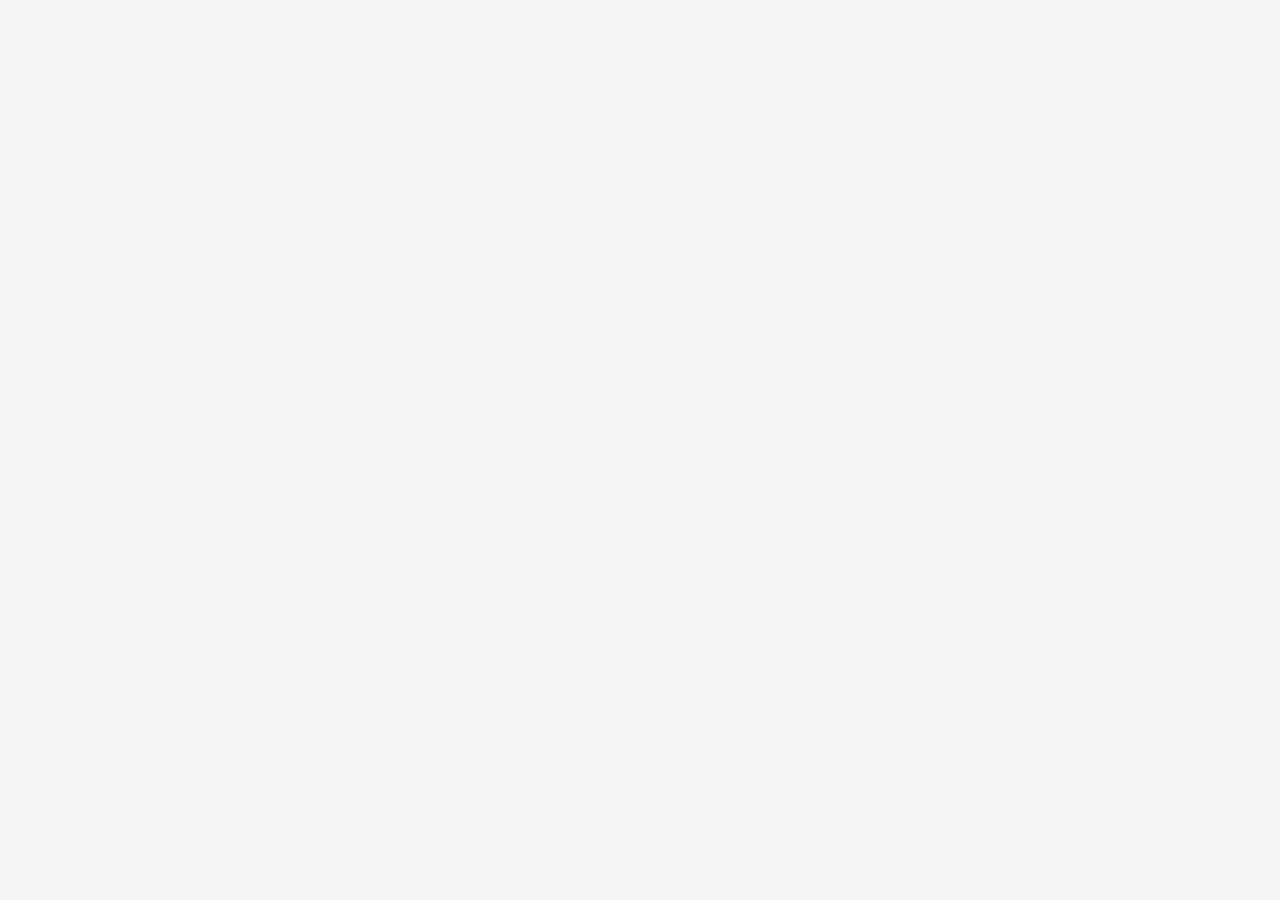
==== index.html @ f586c19b "start main" ====
<!DOCTYPE html>
<html lang="en" data>
  <head>
    <meta charset="UTF-8" />
    <meta name="viewport" content="width=device-width, initial-scale=1.0" />

    <!--
         primary meta tags
        -->
    <title>Cook.io - Cooking made easy.</title>
    <meta name="title" content="Cook.io - Cooking made easy." />
    <meta
      name="description"
      content="This is a recipe application made by Zhale-Elmi"
    />
    <!--
        favicon
    -->
    <link rel="shortcut icon" href="./favicon.svg" type="image/svg+xml" />

    <!--
        theme js
    -->
    <script src="./js/theme.js"></script>

    <!--
        GooGle fonts
    -->
    <link rel="preconnect" href="https://fonts.googleapis.com" />
    <link rel="preconnect" href="https://fonts.gstatic.com" crossorigin />
    <link
      href="https://fonts.googleapis.com/css2?family=DM+Sans:wght@400;500&family=DM+Serif+Display&display=swap"
      rel="stylesheet"
    />
    <!--
        material icon
    -->
    <link
      rel="stylesheet"
      href="https://fonts.googleapis.com/css2?family=Material+Symbols+Outlined:opsz,wght,FILL,GRAD@24,400,0..1,0"
    />

    <!--
       custom css
    -->
    <link rel="stylesheet" href="./css/style.css" />

    <!--
       custom js
    -->
    <script src="./js/global.js" type="module"></script>
    <script src="./js/home.js" type="module"></script>
  </head>
  <body>
    <!--
      ---------------------- Header ---------------------
    -->
    <header class="header" data-header>
      <a href="/" class="logo">
        <img src="./image/logo-light.svg" alt="cook.io" class="logo-light" />
        <img src="./image/logo-dark.svg" alt="cook.io" class="logo-dark" />
      </a>
      <!-- nav-->
      <nav class="navbar">
        <ul class="navbar-list">
          <li>
            <a href="/" class="nabar-link title_small has-state active">Home</a>
          </li>

          <li>
            <a href="/recipes.html" class="nabar-link title_small has-state"
              >Recipes</a
            >
          </li>
        </ul>
      </nav>

      <!-- button-->
      <button
        class="icon-btn theme-switch has-state"
        aria-pressed="false"
        aria-label="Toggle light and dark theme"
        data-theme-btn
      >
        <span class="material-symbols-outlined light-icon" aria-hidden="true"
          >light_mode</span
        >
        <span class="material-symbols-outlined dark-icon" aria-hidden="true"
          >dark_mode</span
        >
      </button>

      <!-- icone save-->
      <a href="./saved-recipes.html" class="btn btn-primary has-icon">
        <span class="material-symbols-outlined" aria-hidden="true">book</span>
        <sapn class="span">Saved Recipes</sapn>
      </a>
    </header>

    <!--
      ---------------------- Mobile Nav ---------------------
    -->
    <nav class="mobile-nav" aria-label="primary">
      <ul class="nav-list">
        <li class="nav-item">
          <a href="./recipes.html" class="nav-link">
            <span class="item-icon">
              <span class="material-symbols-outlined" aria-hidden="true"
                >lunch_dining</span
              >
            </span>
            <span class="label-medium">Recipes</span>
          </a>
        </li>

        <li class="nav-item">
          <a href="#" class="nav-link" aria-current="true">
            <span class="item-icon">
              <span class="material-symbols-outlined" aria-hidden="true"
                >home</span
              >
            </span>
            <span class="label-medium">Home</span>
          </a>
        </li>

        <li class="nav-item">
          <a href="./saved-recipes.html" class="nav-link">
            <span class="item-icon">
              <span class="material-symbols-outlined" aria-hidden="true"
                >book</span
              >
            </span>
            <span class="label-medium">Saved</span>
          </a>
        </li>
      </ul>
    </nav>

    <!--
      ---------------------- Main ---------------------
    -->
    <main>
      <article>
        <!--
      ---------------------- section__Hero ---------------------
    -->
        <section class="hero" aria-label="banner">
          <div class="banner-card">
            <h1 class="display_large">Your desired dish?</h1>
            <div class="search-wrapper" data-search-icon>
              <span
                class="material-symbols-outlined leading-icon"
                aria-hidden="true"
                >local_dining</span
              >
              <input
                type="search"
                name="search"
                aria-label="Search recipes"
                placeholder="Search recipes..."
                class="search-field body_medium"
                data-search-field
              />
              <button class="search-submit" aria-label="Submit">
                <span class="material-symbols-outlined" aria-hidden="true"
                  >search</span
                >
              </button>
            </div>
            <p class="label_medium">
              Search any recipe e.g: burger, pizza, sandwich, toast.
            </p>
          </div>
        </section>

        <!--
      ---------------------- section__Tab---------------------
    -->
      </article>
    </main>
  </body>
</html>
---- css/style.css ----
/*-----------------------------------*\
  #style.css
\*-----------------------------------*/

/*-----------------------------------*\
  #CUSTOM PROPERTY
\*-----------------------------------*/
:root {
  /**
    *Colors
    */
  --white: hsl(0, 0%, 100%);
  --overlay-bg: hsla(0, 3%, 13%, 0.5);

  /*Light theme*/
  --light-background: hsl(0, 0%, 96%);
  --light-on-background: hsl(0, 3%, 13%);
  --light-on-background-variant: hsl(20, 3%, 19%);
  --light-primary: hsl(11, 87%, 59%);
  --light-primary-hover: hsl(11, 60%, 50%);
  --light-primary-container: hsl(14, 57%, 95%);
  --light-error: hsl(1, 73%, 42%);
  --light-active-indicator: hsl(12, 58%, 88%);
  --light-image-background: hsl(0, 0%, 70%);
  --light-badge-btn: hsl(30, 58%, 88%);
  --light-on-badge-btn: hsl(24, 7%, 14%);
  --light-outline: hsl(10, 19%, 88%);
  --light-input-outline: hsl(7, 7%, 73%);
  --light-input-outline-hover: hsl(9, 3%, 52%);
  --light-alpha-10: hsla(0, 0%, 0%, 0.1);
  --light-alpha-20: hsla(0, 0%, 0%, 0.2);

  /*Dark theme*/
  --dark-background: hsl(0, 0%, 10%);
  --dark-on-background: hsl(11, 3%, 87%);
  --dark-on-background-variant: hsl(11, 3%, 81%);
  --dark-primary: hsl(11, 87%, 64%);
  --dark-primary-hover: hsl(11, 51%, 51%);
  --dark-primary-container: hsl(15, 3%, 15%);
  --dark-error: hsl(1, 69%, 59%);
  --dark-active-indicator: hsl(15, 25%, 22%);
  --dark-image-background: hsl(0, 0%, 30%);
  --dark-badge-btn: hsl(30, 28%, 13%);
  --dark-on-badge-btn: hsl(30, 8%, 86%);
  --dark-outline: hsl(11, 3%, 20%);
  --dark-input-outline: hsl(11, 3%, 29%);
  --dark-input-outline-hover: hsl(0, 4%, 58%);
  --dark-alpha-10: hsla(0, 0%, 100%, 0.1);
  --dark-alpha-20: hsla(0, 0%, 100%, 0.2);

  /**
  *Typography
  */

  /* font family */
  --font-primary: "DM Serif Display", serif;
  --font-secondary: "DM Sans", sans-serif;

  /* font weight */
  --weight-regular: 400;
  --weight-medium: 500;

  /* font size */
  --fs-base: 62.5%;
  --fs-display-large: 2.8rem;
  --fs-display-medium: 3.2rem;
  --fs-display-small: 2.6rem;
  --fs-headline-small: 2.4rem;
  --fs-title-medium: 1.6rem;
  --fs-title-small: 1.4rem;
  --fs-body-large: 1.6rem;
  --fs-body-medium: 1.4rem;
  --fs-label-large: 1.4rem;
  --fs-label-medium: 1.2rem;
  --fs-label-small: 1.1rem;

  /**
  *border radius
  */
  --radius-4: 4px;
  --radius-8: 8px;
  --radius-circle: 50%;
  --radius-pill: 500px;

  /**
  *box shadow
  */
  --shadow-1: 0 -1px 8px hsla(0, 0%, 0%, 0.2);
  --shadow-2: 0 2px 4px 1px hsla(0, 0%, 0%, 0.3);

  /**
  *Others
 */
  --header-height: 64px;
  --mobile-nav-height: 80px;
  --section-gap: 32px;
}

@media (prefers-reduced-motion: no-preference) {
  :root {
    /**
    *Transition
    */
    --transition-timing-function: cubic-bezier(0.2, 0, 0, 1);
    --transition-short: 200ms var(--transition-timing-function);
    --transition-medium: 500ms var(--transition-timing-function);
  }
}

[data-theme="Light"] {
  color-scheme: Light;

  --background: var(--light-background);
  --on-background: var(--light-on-background);
  --on-background-varian: var(--light-on-background-varian);
  --primary: var(--light-primary);
  --primary-hover: var(--light-primary-hover);
  --primary-container: var(--light-primary-container);
  --error: var(--light-error);
  --active-indicator: var(--light-active-indicator);
  --image-background: var(--light-image-background);
  ---badge-btn: var(--light-badge-btn);
  ---on-badge-btn: var(--light-on-badge-btn);
  --outline: var(--light-outline);
  --input-outline: var(--light-input-outline);
  --input-outline-hover: var(--light-input-outline-hover);
  --alpha-10: var(--light-alpha-10);
  ---alpha-20: var(--light-alpha-20);
}

[data-theme="dark"] {
  color-scheme: dark;

  --background: var(--dark-background);
  --on-background: var(--dark-on-background);
  --on-background-varian: var(--dark-on-background-varian);
  --primary: var(--dark-primary);
  --primary-hover: var(--dark-primary-hover);
  --primary-container: var(--dark-primary-container);
  --error: var(--dark-error);
  --active-indicator: var(--dark-active-indicator);
  --image-background: var(--dark-image-background);
  ---badge-btn: var(--dark-badge-btn);
  ---on-badge-btn: var(--dark-on-badge-btn);
  --outline: var(--dark-outline);
  --input-outline: var(--dark-input-outline);
  --input-outline-hover: var(--dark-input-outline-hover);
  --alpha-10: var(--dark-alpha-10);
  ---alpha-20: var(--dark-alpha-20);
}
/*-----------------------------------*\
  #RESET
\*-----------------------------------*/
*,
*::before,
*::after {
  margin: 0;
  padding: 0;
  box-sizing: border-box;
}

li {
  list-style-type: none;
}

a,
img,
span,
input,
button {
  display: block;
}

a {
  color: inherit;
  text-decoration: none;
}

img {
  height: auto;
}

input,
button {
  background: none;
  border: none;
  font: inherit;
}

input {
  width: 100%;
}

button {
  color: inherit;
  cursor: pointer;
}

html {
  font-family: var(--font-secondary);
  font-size: var(--fs-base);
  scroll-behavior: smooth;
  -webkit-tap-highlight-color: transparent;
}
body {
  background-color: var(--background);
  color: var(--on-background);
  font-size: var(--fs-body-medium);
  font-weight: var(--weight-regular);
  line-height: 20px;
  letter-spacing: 0.25px;
  min-height: 100vh;
  display: flex;
  flex-direction: column;
  padding-block: calc(var(--header-height) + 16px) var(--mobile-nav-height);
  opacity: 0;
  animation: fade 300ms var(--transition-timing-function) forwards;
}

@keyframes fade {
  0% {
    opacity: 0;
  }
  100% {
    opacity: 1;
  }
}

main {
  flex-grow: 1;
}

:focus-visible {
  outline-color: var(--primary);
}

/*-----------------------------------*\
  #TYPOGRAPHY
\*-----------------------------------*/

.display_large {
  font-family: var(--font-primary);
  font-size: var(--fs-display-large);
  font-weight: var(--weight-regular);
  line-height: 32px;
  letter-spacing: -0.25px;
}
.display_medium {
  font-size: var(--fs-display-medium);
  line-height: 36px;
}
.display_small {
  font-family: var(--font-primary);
  font-size: var(--weight-regular);
  font-weight: var(--weight-regular);
  line-height: 32px;
}
.headline_small {
  font-size: var(--fs-headline-small);
  font-weight: var(--weight-regular);
  line-height: 32px;
}
.title_medium {
  font-size: var(--fs-title-medium);
  font-weight: var(--weight-regular);
  line-height: 24px;
  letter-spacing: 0.15px;
}
.title_small {
  font-size: var(--fs-title-small);
  font-weight: var(--weight-medium);
  line-height: 20px;
  letter-spacing: 0.1px;
}
.body_large {
  font-size: var(--fs-body-large);
  line-height: 24px;
  letter-spacing: 0.5px;
}
.body_medium {
  font-size: var(--fs-body-medium);
  line-height: 20px;
}
.label_large {
  font-size: var(--fs-label-large);
  font-weight: var(--weight-medium);
  line-height: 20px;
  letter-spacing: 0.1px;
}
.label_medium {
  font-size: var(--fs-label-medium);
  font-weight: var(--weight-medium);
  line-height: 16px;
  letter-spacing: 0.5px;
}
.label_small {
  font-size: var(--fs-label-small);
  font-weight: var(--weight-medium);
  line-height: 16px;
  letter-spacing: 0.5 px;
}

/*-----------------------------------*\
  #REUSED STYLE
\*-----------------------------------*/
.has-state {
  position: relative;
  overflow: hidden;
}

.has-state::after {
  content: "";
  position: absolute;
  inset: 0;
  transition: var(--transition-short);
}

.has-state:where(:hover, :focus):not(:active)::after {
  background-color: var(--alpha-10);
}
.material-symbols-outlined {
  display: block;
  width: 1em;
  height: 1em;
  overflow: hidden;
  font-variation-settings: "FILL" 0, "wght" 400, "GRAD" 0, "opsz" 24;
}

/*-----------------------------------*\
  #COMPONENTS
\*-----------------------------------*/

/**
 * Mobile nav
 */

/**
 * Secondary tab
 */

/**
 * Card
 */

/**
 * Icon Button
 */
.icon-btn {
  width: 40px;
  height: 40px;
  display: grid;
  place-items: center;
  background-color: var(--primary-container);
  border-radius: var(--radius-circle);
}

/**
 * Button
 */
.btn {
  height: 40px;
  max-width: max-content;
  padding-inline: 24px;
  display: flex;
  justify-content: center;
  align-items: center;
  gap: 8px;
  border-radius: var(--radius-4);
  transition: var(--transition-short);
}

.btn .material-symbols-outlined {
  font-size: 1.8rem;
}
.btn.has-icon {
  padding-inline-start: 16px;
}

/* primary button */
.btn-primary {
  background-color: var(--primary);
  color: var(--white);
}

.btn-primary:where(:hover, :focus-visible):not(:active) {
  background-color: var(--primary-hover);
}

/* Secondary button */
.btn-secondary {
  background-color: var(--primary-container);
}

/* Badge button */

/*Filter button */

/**
 * Input
 */

/**
 * Filter chip
 */

/**
 * Badge
 */

/**
 * Skeleton
 */

/**
 * Snackbar
 */

/*-----------------------------------*\
  #HEADER
\*-----------------------------------*/
.navbar,
.header .btn-primary {
  display: none;
}

.header {
  background-color: var(--background);
  position: fixed;
  top: 0;
  left: 0;
  width: 100%;
  height: var(--header-height);
  display: flex;
  align-items: center;
  gap: 20px;
  padding-inline: 16px;
  border-block-end: 1px solid var(--outline);
  z-index: 4;
}
.theme-switch {
  margin-inline-start: auto;
}

[data-theme="Light"] :where(.logo-dark, .theme-switch .light-icon),
[data-theme="dark"] :where(.logo-light, .theme-switch .dark-icon) {
  display: none;
}

/*-----------------------------------*\
  #MOBILE NAV
\*-----------------------------------*/

.mobile-nav {
  position: fixed;
  bottom: 0;
  left: 0;
  background-color: var(--primary-container);
  color: var(--on-background-variant);
  width: 100%;
  height: var(--mobile-nav-height);
  padding-block: 12px 16px;
  box-shadow: var(--shadow-1);
  z-index: 4;
}
.mobile-nav .nav-list {
  display: grid;
  grid-template-columns: repeat(3, 1fr);
  text-align: center;
}
.mobile-nav .item-icon {
  width: 64px;
  height: 32px;
  display: grid;
  place-items: center;
  margin-inline: auto;
  margin-block-end: 4px;
  border-radius: var(--radius-pill);
  transition: var(--transition-short);
}
.mobile-nav .nav-link:where(:hover, :focus-visible) .item-icon {
  background-color: var(--alpha-10);
}
.mobile-nav .nav-link[aria-current="true"] {
  color: var(--on-background);
}
.mobile-nav .nav-link[aria-current="true"] .item-icon {
  background-color: var(--active-indicator);
}
.mobile-nav .nav-link[aria-current="true"] .material-symbols-outlined {
  font-variation-settings: "FILL" 1;
}

/*-----------------------------------*\
  #HERO
\*-----------------------------------*/
.hero {
  padding-inline: 16px;
}
.banner-card {
  background-color: var(--image-background);
  color: var(--white);
  background-image: url("../image/hero-banner-small.jpg");
  background-repeat: no-repeat;
  background-position: center;
  background-size: cover;
  height: 480px;
  display: grid;
  place-content: center;
  grid-template-columns: 1fr;
  text-align: center;
  padding-inline: 20px;
  border-radius: var(--radius-8);
}
.hero .search-wrapper {
  position: relative;
  color: var(--on-background);
  width: 100%;
  max-width: 480px;
  margin-inline: auto;
  margin-block: 16px 12px;
  overflow: hidden;
  border-radius: var(--radius-4);
}
.hero .search-wrapper .leading-icon {
  position: absolute;
  top: 50%;
  left: 16px;
  transform: translateY(-50%);
}
.search-field {
  background-color: var(--primary-container);
  height: 56px;
  padding-inline: 56px;
  outline: none;
}
.search-submit {
  background-color: var(--primary);
  color: var(--white);
  position: absolute;
  top: 4px;
  right: 4px;
  bottom: 4px;
  width: 48px;
  display: grid;
  place-items: center;
  border-radius: var(--radius-4);
  transition: var(--transition-short);
}
.search-submit:where(:hover, :focus-visible):not(:active) {
  background-color: var(--primary-hover);
}

/*-----------------------------------*\
  #TAB
\*-----------------------------------*/

/*-----------------------------------*\
  #RECIPE SLIDER
\*-----------------------------------*/

/*-----------------------------------*\
  #TAG
\*-----------------------------------*/

/*-----------------------------------*\
  #FOOTER
\*-----------------------------------*/

/*-----------------------------------*\
  #FILTER BAR
\*-----------------------------------*/

/*-----------------------------------*\
  #RECIPE PAGE
\*-----------------------------------*/

/*-----------------------------------*\
  #DETAIL PAGE
\*-----------------------------------*/

/* Skeleton */

/*-----------------------------------*\
  #SAVED RECIPE PAGE
\*-----------------------------------*/

/*-----------------------------------*\
  #MEDIA QUEIES
\*-----------------------------------*/
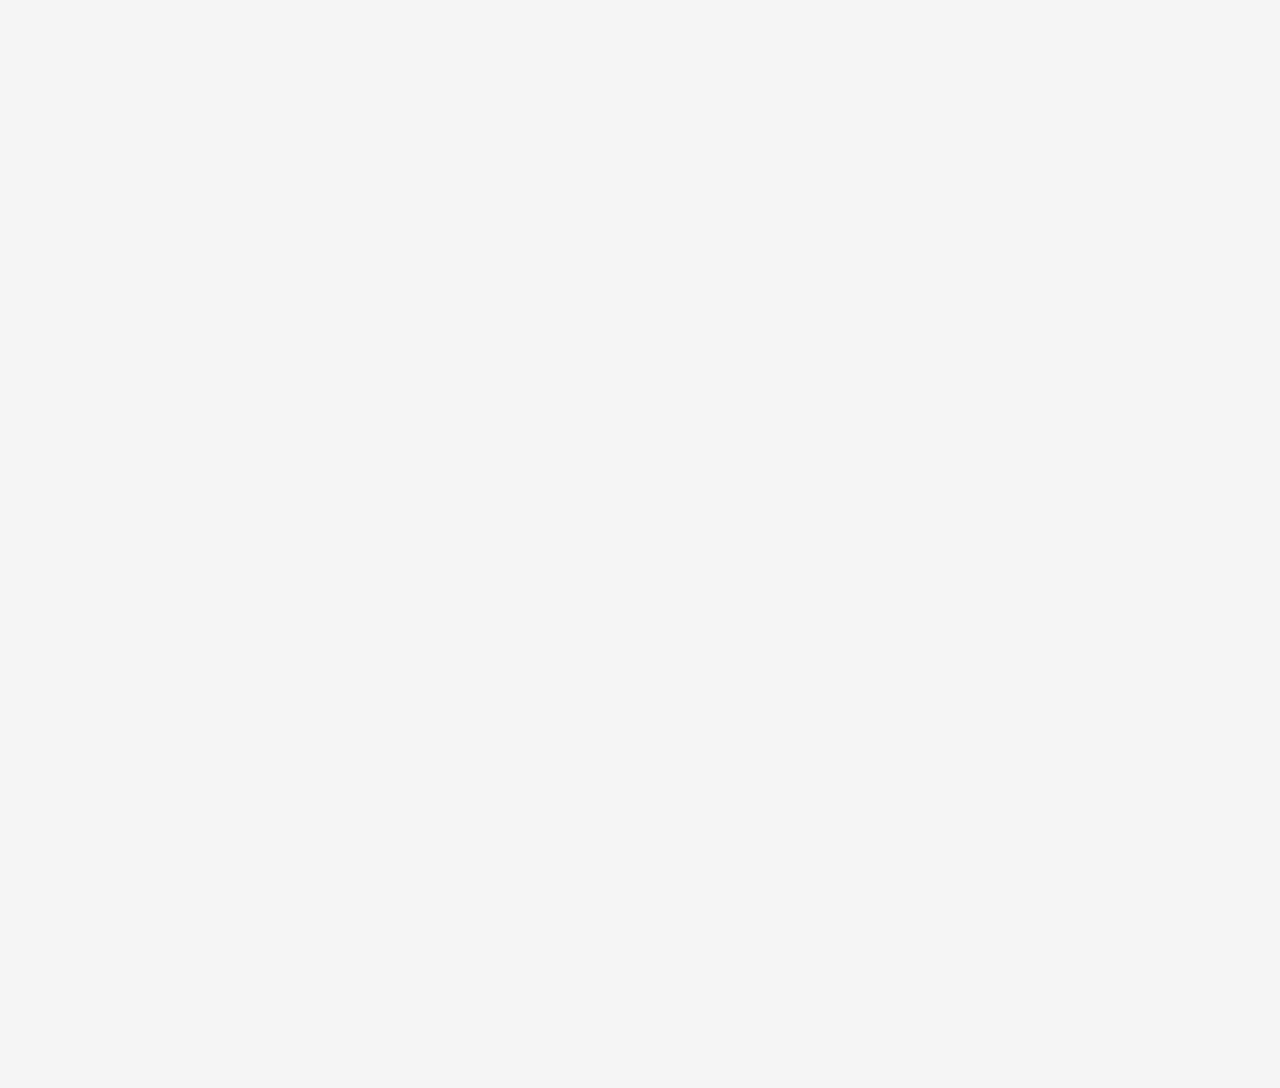
==== commit b8b181a3: "css card-link (continue)" ====
--- a/index.html
+++ b/index.html
@@ -162,7 +162,7 @@
                 class="search-field body_medium"
                 data-search-field
               />
-              <button class="search-submit" aria-label="Submit">
+              <button class="search-submit" aria-label="Submit" data-search-btn>
                 <span class="material-symbols-outlined" aria-hidden="true"
                   >search</span
                 >
@@ -177,6 +177,201 @@
         <!--
       ---------------------- section__Tab---------------------
     -->
+        <section class="section tab">
+          <div class="container">
+            <!--
+      ------- Div Tab_list -------
+    -->
+            <div
+              class="tab-list"
+              role="tablist"
+              aria-label="Meal type"
+              data-tab-list
+            >
+              <button
+                class="tab-btn title_small"
+                role="tab"
+                id="tab-1"
+                tabindex="0"
+                aria-controls="panel-1"
+                aria-selected="true"
+                data-tab-btn
+              >
+                Breakfast
+              </button>
+
+              <button
+                class="tab-btn title_small"
+                role="tab"
+                id="tab-2"
+                tabindex="-1"
+                aria-controls="panel-2"
+                aria-selected="false"
+                data-tab-btn
+              >
+                Lunch
+              </button>
+
+              <button
+                class="tab-btn title_small"
+                role="tab"
+                id="tab-3"
+                tabindex="-1"
+                aria-controls="panel-3"
+                aria-selected="false"
+                data-tab-btn
+              >
+                Dinner
+              </button>
+
+              <button
+                class="tab-btn title_small"
+                role="tab"
+                id="tab-4"
+                tabindex="-1"
+                aria-controls="panel-4"
+                aria-selected="false"
+                data-tab-btn
+              >
+                Snack
+              </button>
+
+              <button
+                class="tab-btn title_small has-state"
+                role="tab"
+                id="tab-5"
+                tabindex="-1"
+                aria-controls="panel-5"
+                aria-selected="false"
+                data-tab-btn
+              >
+                Teatime
+              </button>
+            </div>
+
+            <!--
+      ------- Div Tab_panel -------
+    -->
+            <div
+              class="tab-panel"
+              role="tabpanel"
+              id="panel-1"
+              aria-labelledby="tab-1"
+              tabindex="0"
+              data-tab-panel
+            >
+              <div class="grid-list">
+                <div class="card skeleton-card">
+                  <div class="skeleton card-banner"></div>
+
+                  <div class="card-body">
+                    <div class="skeleton card-title"></div>
+                    <div class="skeleton card-text"></div>
+                  </div>
+                </div>
+
+                <div class="card">
+                  <figure class="card-media img-holder">
+                    <img
+                      src="./image/recipe.jpg"
+                      alt="recipe name"
+                      width="200"
+                      height="200"
+                      class="img-cover"
+                      loading="lazy"
+                    />
+                  </figure>
+
+                  <div class="card-body">
+                    <h3 class="title_small">
+                      <a href="./detail.html" class="card-link">lorem</a>
+                    </h3>
+                    <div class="meta-wrapper">
+                      <div class="meta-item">
+                        <span
+                          class="material-symbols-outlined"
+                          aria-hidden="true"
+                          >schedule</span
+                        >
+
+                        <span class="label_medium">2 minutes</span>
+                      </div>
+
+                      <button
+                        class="icon-btn has-state removed"
+                        aria-label="Add to saved recipes"
+                      >
+                        <span
+                          class="material-symbols-outlined bookmark-add"
+                          aria-hidden="true"
+                          >bookmark_add</span
+                        >
+                        <span
+                          class="material-symbols-outlined bookmark"
+                          aria-hidden="true"
+                          >bookmark</span
+                        >
+                      </button>
+                    </div>
+                  </div>
+                </div>
+              </div>
+              <a
+                href="./recipes.html"
+                class="btn btn-secondary label_large has-state"
+                >Show more</a
+              >
+            </div>
+
+            <div
+              class="tab-panel"
+              role="tabpanel"
+              id="panel-2"
+              aria-labelledby="tab-2"
+              tabindex="0"
+              data-tab-panel
+              hidden
+            >
+              Lunch
+            </div>
+
+            <div
+              class="tab-panel"
+              role="tabpanel"
+              id="panel-3"
+              aria-labelledby="tab-3"
+              tabindex="0"
+              data-tab-panel
+              hidden
+            >
+              Dinner
+            </div>
+
+            <div
+              class="tab-panel"
+              role="tabpanel"
+              id="panel-4"
+              aria-labelledby="tab-4"
+              tabindex="0"
+              data-tab-panel
+              hidden
+            >
+              Snack
+            </div>
+
+            <div
+              class="tab-panel"
+              role="tabpanel"
+              id="panel-5"
+              aria-labelledby="tab-5"
+              tabindex="0"
+              data-tab-panel
+              hidden
+            >
+              Teatime
+            </div>
+          </div>
+        </section>
       </article>
     </main>
   </body>
--- a/css/style.css
+++ b/css/style.css
@@ -326,22 +326,144 @@
   font-variation-settings: "FILL" 0, "wght" 400, "GRAD" 0, "opsz" 24;
 }
 
+.section {
+  margin-block-end: var(--section-gap);
+}
+.container {
+  max-width: 1130px;
+  width: 100%;
+  margin-inline: auto;
+  padding-inline: 16px;
+}
+.grid-list {
+  display: grid;
+  grid-template-columns: repeat(auto-fill, minmax(172px, 1fr));
+  gap: 12px 8px;
+}
+.img-holder {
+  background-color: var(--image-background);
+  background-image: url("../image/image-placeholder.svg");
+  background-repeat: no-repeat;
+  background-size: 30%;
+  background-position: center;
+  overflow: hidden;
+}
+.img-cover {
+  width: 100%;
+  height: 100%;
+  object-fit: cover;
+}
+
 /*-----------------------------------*\
   #COMPONENTS
 \*-----------------------------------*/
 
 /**
- * Mobile nav
- */
-
-/**
  * Secondary tab
  */
+.tab-list {
+  display: flex;
+  color: var(--on-background-variant);
+  box-shadow: inset 0 -1px 0 var(--outline);
+  overflow-x: auto;
+  scrollbar-width: none;
+}
+.tab-list::-webkit-scrollbar {
+  display: none;
+}
+
+.tab-btn {
+  padding-inline: 24px;
+  height: 48px;
+  border-block-end: 2px solid transparent;
+  flex: 1 0 80px;
+  transition: var(--transition-short);
+}
+
+.tab-btn:where(:hover, :focus-visible):not(:active) {
+  background-color: var(--alpha-10);
+}
+.tab-btn[aria-selected="true"] {
+  color: var(--on-background);
+  border-color: var(--primary);
+}
+
+/**
+ * Skeleton
+ */
+.skeleton {
+  background-color: var(--on-background);
+  animation: skeleton-loading 500ms linear infinite alternate;
+}
+
+@keyframes skeleton-loading {
+  0% {
+    opacity: 0.2;
+  }
+  100% {
+    opacity: 0.4;
+  }
+}
+
+.skeleton-card .card-banner {
+  aspect-ratio: 1 / 1;
+  width: 100%;
+  border-radius: var(--radius-4);
+}
+.skeleton-card .card-title {
+  margin-block: 8px;
+  width: 50%;
+  height: 16px;
+}
+.skeleton-card .card-text {
+  width: 80%;
+  height: 12px;
+}
 
 /**
  * Card
  */
-
+.card {
+  position: relative;
+  display: flex;
+  flex-direction: column;
+  height: 100%;
+}
+.card:not(:has(.skeleton)) {
+  animation: fade-in 500ms var(--transition-timing-function) forwards;
+  transform: translateY(30px);
+  opacity: 0;
+}
+@keyframes fade-in {
+  0% {
+    transform: translateY(30px);
+    opacity: 0;
+  }
+  100% {
+    transform: translateY(0);
+    opacity: 1;
+  }
+}
+
+.card-media {
+  aspect-ratio: 1 / 1;
+  border-radius: var(--radius-4);
+}
+.card-body {
+  flex-grow: 1;
+  display: flex;
+  flex-direction: column;
+  justify-content: space-between;
+  padding: 8px;
+  gap: 8px;
+}
+.card-link {
+  display: -webkit-box;
+  -webkit-box-orient: vertical;
+  -webkit-line-clamp: 2;
+  overflow-y: hidden;
+  transition: var(--transition-short);
+}
 /**
  * Icon Button
  */
@@ -405,10 +527,6 @@
 
 /**
  * Badge
- */
-
-/**
- * Skeleton
  */
 
 /**
@@ -553,6 +671,18 @@
 /*-----------------------------------*\
   #TAB
 \*-----------------------------------*/
+.tab .tab-list {
+  background-color: var(--background);
+  position: sticky;
+  top: var(--header-height);
+  margin-inline: -16px;
+  padding-inline: 16px;
+  margin-block: 16px 12px;
+  z-index: 1;
+}
+.tab-panel[hidden] {
+  display: none;
+}
 
 /*-----------------------------------*\
   #RECIPE SLIDER
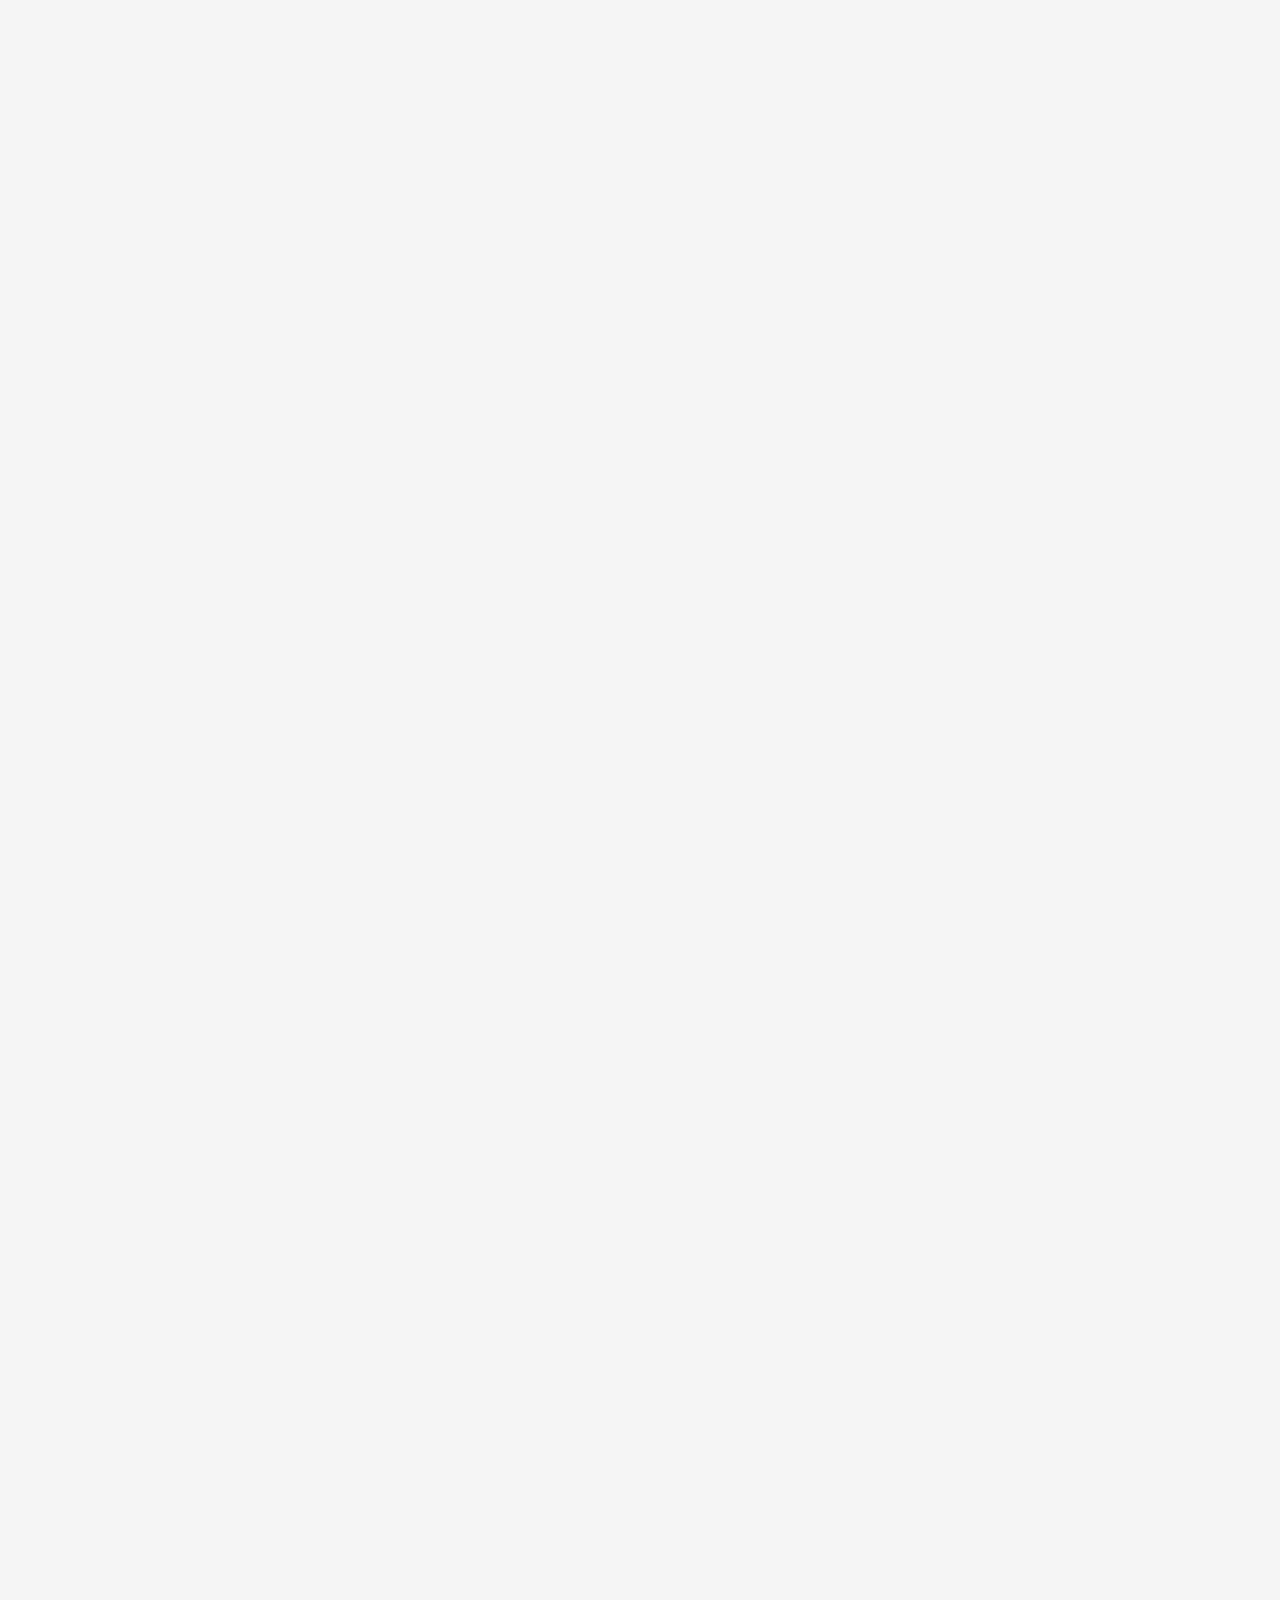
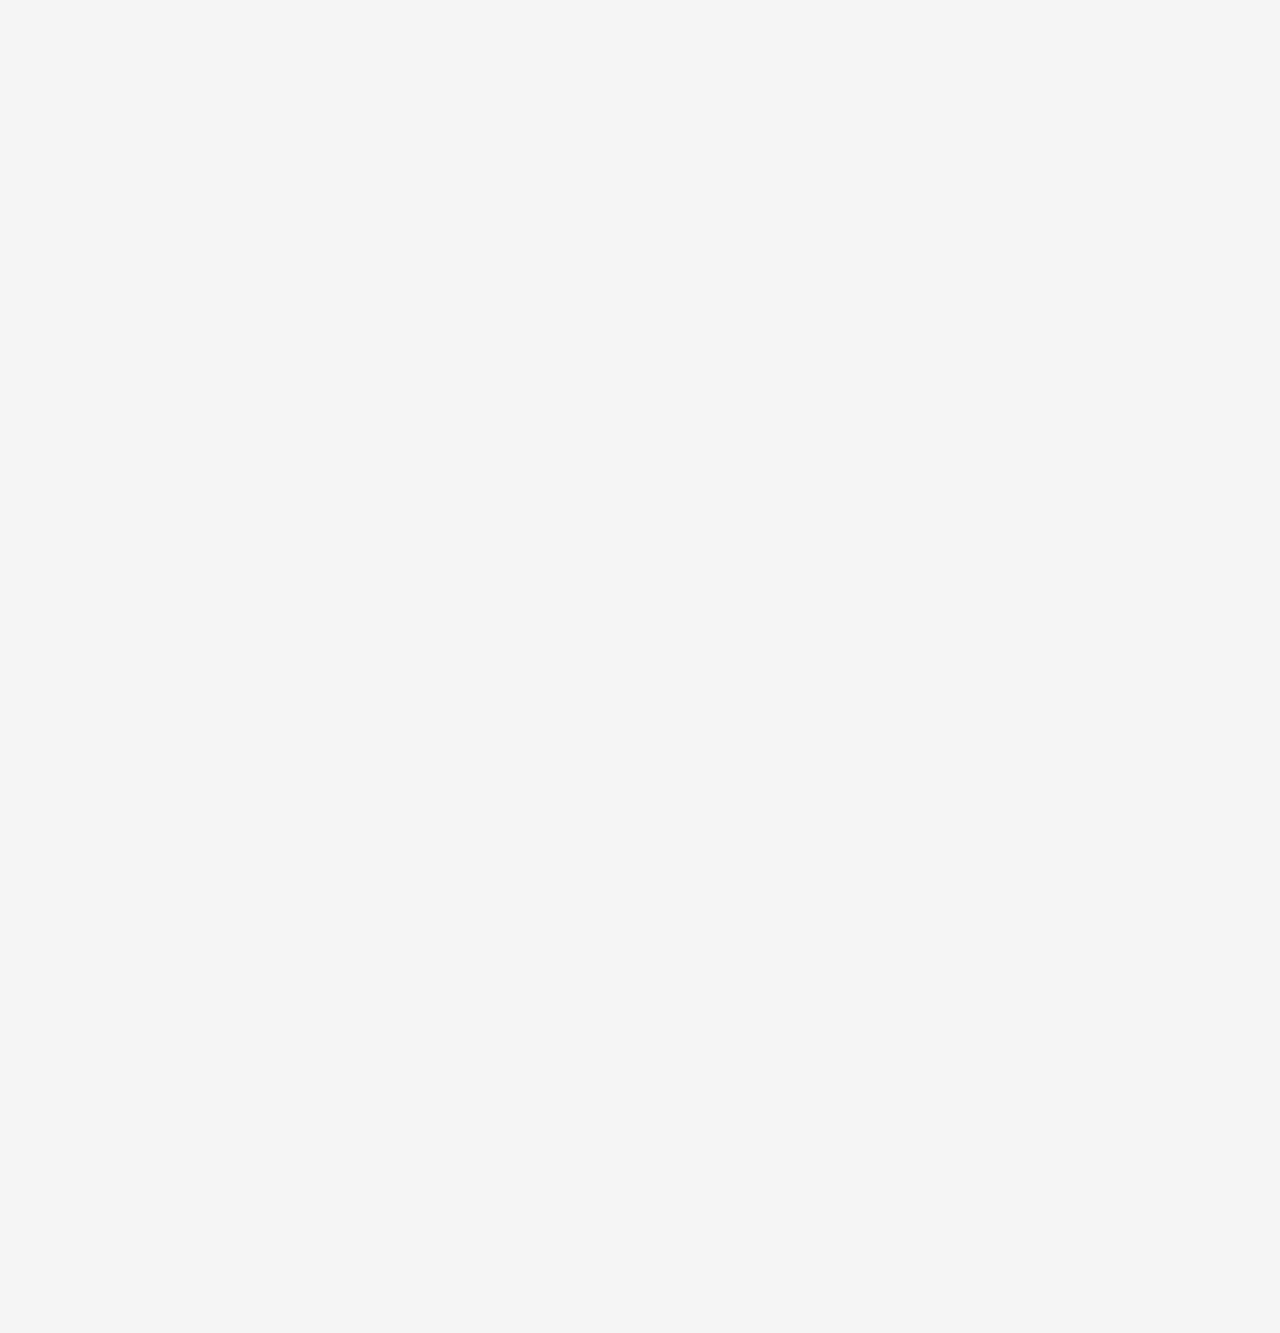
==== commit 86f02984: "api" ====
--- a/index.html
+++ b/index.html
@@ -284,7 +284,12 @@
 
                   <div class="card-body">
                     <h3 class="title_small">
-                      <a href="./detail.html" class="card-link">lorem</a>
+                      <a href="./detail.html" class="card-link"
+                        >Lorem ipsum dolor sit amet consectetur adipisicing
+                        elit. Asperiores, nemo libero odit culpa et beatae
+                        repellendus at assumenda corrupti vitae animi iure
+                        consectetur ea quia ut rerum magni nobis architecto!</a
+                      >
                     </h3>
                     <div class="meta-wrapper">
                       <div class="meta-item">
@@ -372,7 +377,754 @@
             </div>
           </div>
         </section>
+
+        <!--
+      ---------------------- section__Recipe Slider (Asia recipes)---------------------
+    -->
+
+        <section
+          class="section slider-setion"
+          aria-label="slider-label-1"
+          data-slider-section
+        >
+          <div class="container">
+            <h2 class="section-title headline_small" id="slider-label-1">
+              Lates Asia Recipes
+            </h2>
+            <div class="slider">
+              <ul class="slider-wrapper" data-slider-wrapper>
+                <li class="slider-item">
+                  <div class="card">
+                    <figure class="card-media img-holder">
+                      <img
+                        src="./image/recipe.jpg"
+                        alt="recipe name"
+                        width="200"
+                        height="200"
+                        class="img-cover"
+                        loading="lazy"
+                      />
+                    </figure>
+
+                    <div class="card-body">
+                      <h3 class="title_small">
+                        <a href="./detail.html" class="card-link"
+                          >Lorem ipsum dolor sit amet consectetur adipisicing
+                          elit. Asperiores, nemo libero odit culpa et beatae
+                          repellendus at assumenda corrupti vitae animi iure
+                          consectetur ea quia ut rerum magni nobis
+                          architecto!</a
+                        >
+                      </h3>
+                      <div class="meta-wrapper">
+                        <div class="meta-item">
+                          <span
+                            class="material-symbols-outlined"
+                            aria-hidden="true"
+                            >schedule</span
+                          >
+
+                          <span class="label_medium">2 minutes</span>
+                        </div>
+
+                        <button
+                          class="icon-btn has-state removed"
+                          aria-label="Add to saved recipes"
+                        >
+                          <span
+                            class="material-symbols-outlined bookmark-add"
+                            aria-hidden="true"
+                            >bookmark_add</span
+                          >
+                          <span
+                            class="material-symbols-outlined bookmark"
+                            aria-hidden="true"
+                            >bookmark</span
+                          >
+                        </button>
+                      </div>
+                    </div>
+                  </div>
+                </li>
+
+                <li class="slider-item">
+                  <div class="card">
+                    <figure class="card-media img-holder">
+                      <img
+                        src="./image/recipe.jpg"
+                        alt="recipe name"
+                        width="200"
+                        height="200"
+                        class="img-cover"
+                        loading="lazy"
+                      />
+                    </figure>
+
+                    <div class="card-body">
+                      <h3 class="title_small">
+                        <a href="./detail.html" class="card-link"
+                          >Lorem ipsum dolor sit amet consectetur adipisicing
+                          elit. Asperiores, nemo libero odit culpa et beatae
+                          repellendus at assumenda corrupti vitae animi iure
+                          consectetur ea quia ut rerum magni nobis
+                          architecto!</a
+                        >
+                      </h3>
+                      <div class="meta-wrapper">
+                        <div class="meta-item">
+                          <span
+                            class="material-symbols-outlined"
+                            aria-hidden="true"
+                            >schedule</span
+                          >
+
+                          <span class="label_medium">2 minutes</span>
+                        </div>
+
+                        <button
+                          class="icon-btn has-state removed"
+                          aria-label="Add to saved recipes"
+                        >
+                          <span
+                            class="material-symbols-outlined bookmark-add"
+                            aria-hidden="true"
+                            >bookmark_add</span
+                          >
+                          <span
+                            class="material-symbols-outlined bookmark"
+                            aria-hidden="true"
+                            >bookmark</span
+                          >
+                        </button>
+                      </div>
+                    </div>
+                  </div>
+                </li>
+
+                <li class="slider-item">
+                  <div class="card">
+                    <figure class="card-media img-holder">
+                      <img
+                        src="./image/recipe.jpg"
+                        alt="recipe name"
+                        width="200"
+                        height="200"
+                        class="img-cover"
+                        loading="lazy"
+                      />
+                    </figure>
+
+                    <div class="card-body">
+                      <h3 class="title_small">
+                        <a href="./detail.html" class="card-link"
+                          >Lorem ipsum dolor sit amet consectetur adipisicing
+                          elit. Asperiores, nemo libero odit culpa et beatae
+                          repellendus at assumenda corrupti vitae animi iure
+                          consectetur ea quia ut rerum magni nobis
+                          architecto!</a
+                        >
+                      </h3>
+                      <div class="meta-wrapper">
+                        <div class="meta-item">
+                          <span
+                            class="material-symbols-outlined"
+                            aria-hidden="true"
+                            >schedule</span
+                          >
+
+                          <span class="label_medium">2 minutes</span>
+                        </div>
+
+                        <button
+                          class="icon-btn has-state removed"
+                          aria-label="Add to saved recipes"
+                        >
+                          <span
+                            class="material-symbols-outlined bookmark-add"
+                            aria-hidden="true"
+                            >bookmark_add</span
+                          >
+                          <span
+                            class="material-symbols-outlined bookmark"
+                            aria-hidden="true"
+                            >bookmark</span
+                          >
+                        </button>
+                      </div>
+                    </div>
+                  </div>
+                </li>
+
+                <li class="slider-item">
+                  <div class="card">
+                    <figure class="card-media img-holder">
+                      <img
+                        src="./image/recipe.jpg"
+                        alt="recipe name"
+                        width="200"
+                        height="200"
+                        class="img-cover"
+                        loading="lazy"
+                      />
+                    </figure>
+
+                    <div class="card-body">
+                      <h3 class="title_small">
+                        <a href="./detail.html" class="card-link"
+                          >Lorem ipsum dolor sit amet consectetur adipisicing
+                          elit. Asperiores, nemo libero odit culpa et beatae
+                          repellendus at assumenda corrupti vitae animi iure
+                          consectetur ea quia ut rerum magni nobis
+                          architecto!</a
+                        >
+                      </h3>
+                      <div class="meta-wrapper">
+                        <div class="meta-item">
+                          <span
+                            class="material-symbols-outlined"
+                            aria-hidden="true"
+                            >schedule</span
+                          >
+
+                          <span class="label_medium">2 minutes</span>
+                        </div>
+
+                        <button
+                          class="icon-btn has-state removed"
+                          aria-label="Add to saved recipes"
+                        >
+                          <span
+                            class="material-symbols-outlined bookmark-add"
+                            aria-hidden="true"
+                            >bookmark_add</span
+                          >
+                          <span
+                            class="material-symbols-outlined bookmark"
+                            aria-hidden="true"
+                            >bookmark</span
+                          >
+                        </button>
+                      </div>
+                    </div>
+                  </div>
+                </li>
+
+                <li class="slider-item" data-slider-item>
+                  <a href="./recipes.html" class="load-more-card has-state">
+                    <span class="label_large">Show more</span>
+
+                    <span class="material-symbols-outlined" aria-hidden="true"
+                      >navigate_next</span
+                    >
+                  </a>
+                </li>
+              </ul>
+            </div>
+          </div>
+        </section>
+
+        <!--
+      ---------------------- section__Recipe Slider (French recipes)---------------------
+    -->
+
+        <section
+          class="section slider-setion"
+          aria-label="slider-label-1"
+          data-slider-section
+        >
+          <div class="container">
+            <h2 class="section-title headline_small" id="slider-label-1">
+              Lates French Recipes
+            </h2>
+            <div class="slider">
+              <ul class="slider-wrapper" data-slider-wrapper>
+                <li class="slider-item">
+                  <div class="card">
+                    <figure class="card-media img-holder">
+                      <img
+                        src="./image/recipe.jpg"
+                        alt="recipe name"
+                        width="200"
+                        height="200"
+                        class="img-cover"
+                        loading="lazy"
+                      />
+                    </figure>
+
+                    <div class="card-body">
+                      <h3 class="title_small">
+                        <a href="./detail.html" class="card-link"
+                          >Lorem ipsum dolor sit amet consectetur adipisicing
+                          elit. Asperiores, nemo libero odit culpa et beatae
+                          repellendus at assumenda corrupti vitae animi iure
+                          consectetur ea quia ut rerum magni nobis
+                          architecto!</a
+                        >
+                      </h3>
+                      <div class="meta-wrapper">
+                        <div class="meta-item">
+                          <span
+                            class="material-symbols-outlined"
+                            aria-hidden="true"
+                            >schedule</span
+                          >
+
+                          <span class="label_medium">2 minutes</span>
+                        </div>
+
+                        <button
+                          class="icon-btn has-state removed"
+                          aria-label="Add to saved recipes"
+                        >
+                          <span
+                            class="material-symbols-outlined bookmark-add"
+                            aria-hidden="true"
+                            >bookmark_add</span
+                          >
+                          <span
+                            class="material-symbols-outlined bookmark"
+                            aria-hidden="true"
+                            >bookmark</span
+                          >
+                        </button>
+                      </div>
+                    </div>
+                  </div>
+                </li>
+
+                <li class="slider-item">
+                  <div class="card">
+                    <figure class="card-media img-holder">
+                      <img
+                        src="./image/recipe.jpg"
+                        alt="recipe name"
+                        width="200"
+                        height="200"
+                        class="img-cover"
+                        loading="lazy"
+                      />
+                    </figure>
+
+                    <div class="card-body">
+                      <h3 class="title_small">
+                        <a href="./detail.html" class="card-link"
+                          >Lorem ipsum dolor sit amet consectetur adipisicing
+                          elit. Asperiores, nemo libero odit culpa et beatae
+                          repellendus at assumenda corrupti vitae animi iure
+                          consectetur ea quia ut rerum magni nobis
+                          architecto!</a
+                        >
+                      </h3>
+                      <div class="meta-wrapper">
+                        <div class="meta-item">
+                          <span
+                            class="material-symbols-outlined"
+                            aria-hidden="true"
+                            >schedule</span
+                          >
+
+                          <span class="label_medium">2 minutes</span>
+                        </div>
+
+                        <button
+                          class="icon-btn has-state removed"
+                          aria-label="Add to saved recipes"
+                        >
+                          <span
+                            class="material-symbols-outlined bookmark-add"
+                            aria-hidden="true"
+                            >bookmark_add</span
+                          >
+                          <span
+                            class="material-symbols-outlined bookmark"
+                            aria-hidden="true"
+                            >bookmark</span
+                          >
+                        </button>
+                      </div>
+                    </div>
+                  </div>
+                </li>
+
+                <li class="slider-item">
+                  <div class="card">
+                    <figure class="card-media img-holder">
+                      <img
+                        src="./image/recipe.jpg"
+                        alt="recipe name"
+                        width="200"
+                        height="200"
+                        class="img-cover"
+                        loading="lazy"
+                      />
+                    </figure>
+
+                    <div class="card-body">
+                      <h3 class="title_small">
+                        <a href="./detail.html" class="card-link"
+                          >Lorem ipsum dolor sit amet consectetur adipisicing
+                          elit. Asperiores, nemo libero odit culpa et beatae
+                          repellendus at assumenda corrupti vitae animi iure
+                          consectetur ea quia ut rerum magni nobis
+                          architecto!</a
+                        >
+                      </h3>
+                      <div class="meta-wrapper">
+                        <div class="meta-item">
+                          <span
+                            class="material-symbols-outlined"
+                            aria-hidden="true"
+                            >schedule</span
+                          >
+
+                          <span class="label_medium">2 minutes</span>
+                        </div>
+
+                        <button
+                          class="icon-btn has-state removed"
+                          aria-label="Add to saved recipes"
+                        >
+                          <span
+                            class="material-symbols-outlined bookmark-add"
+                            aria-hidden="true"
+                            >bookmark_add</span
+                          >
+                          <span
+                            class="material-symbols-outlined bookmark"
+                            aria-hidden="true"
+                            >bookmark</span
+                          >
+                        </button>
+                      </div>
+                    </div>
+                  </div>
+                </li>
+
+                <li class="slider-item">
+                  <div class="card">
+                    <figure class="card-media img-holder">
+                      <img
+                        src="./image/recipe.jpg"
+                        alt="recipe name"
+                        width="200"
+                        height="200"
+                        class="img-cover"
+                        loading="lazy"
+                      />
+                    </figure>
+
+                    <div class="card-body">
+                      <h3 class="title_small">
+                        <a href="./detail.html" class="card-link"
+                          >Lorem ipsum dolor sit amet consectetur adipisicing
+                          elit. Asperiores, nemo libero odit culpa et beatae
+                          repellendus at assumenda corrupti vitae animi iure
+                          consectetur ea quia ut rerum magni nobis
+                          architecto!</a
+                        >
+                      </h3>
+                      <div class="meta-wrapper">
+                        <div class="meta-item">
+                          <span
+                            class="material-symbols-outlined"
+                            aria-hidden="true"
+                            >schedule</span
+                          >
+
+                          <span class="label_medium">2 minutes</span>
+                        </div>
+
+                        <button
+                          class="icon-btn has-state removed"
+                          aria-label="Add to saved recipes"
+                        >
+                          <span
+                            class="material-symbols-outlined bookmark-add"
+                            aria-hidden="true"
+                            >bookmark_add</span
+                          >
+                          <span
+                            class="material-symbols-outlined bookmark"
+                            aria-hidden="true"
+                            >bookmark</span
+                          >
+                        </button>
+                      </div>
+                    </div>
+                  </div>
+                </li>
+
+                <li class="slider-item" data-slider-item>
+                  <a href="./recipes.html" class="load-more-card has-state">
+                    <span class="label_large">Show more</span>
+
+                    <span class="material-symbols-outlined" aria-hidden="true"
+                      >navigate_next</span
+                    >
+                  </a>
+                </li>
+              </ul>
+            </div>
+          </div>
+        </section>
+
+        <!--
+      ---------------------- section__Tags---------------------
+    -->
+        <section class="section tag" aria-labelledby="tag-label">
+          <div class="container">
+            <h2 class="section-title display_small" id="tag-label">
+              Choose your health preference.
+            </h2>
+            <p class="body_medium section-text">
+              Choosing your health preference is an important step towards
+              achieving a healthier lifestyle.
+            </p>
+            <div class="tag-list">
+              <a
+                href="./recipes.html?health=wheat-free"
+                class="badge-btn body_medium has-state"
+                >Wheat-Free</a
+              >
+
+              <a
+                href="./recipes.html?health=vegetarian"
+                class="badge-btn body_medium has-state"
+                >vegetarian</a
+              >
+
+              <a
+                href="./recipes.html?health=vegan"
+                class="badge-btn body_medium has-state"
+                >Vegan</a
+              >
+
+              <a
+                href="./recipes.html?health=tree-nut-free"
+                class="badge-btn body_medium has-state"
+                >Tree-Nut-Free</a
+              >
+
+              <a
+                href="./recipes.html?health= sulfite-free"
+                class="badge-btn body_medium has-state"
+                >Sulfite-Free</a
+              >
+
+              <a
+                href="./recipes.html?health=sugar-conscious"
+                class="badge-btn body_medium has-state"
+                >Sulfite-Free</a
+              >
+
+              <a
+                href="./recipes.html?health=soy-free"
+                class="badge-btn body_medium has-state"
+                >Soy-Free</a
+              >
+
+              <a
+                href="./recipes.html?health=shellfish-free"
+                class="badge-btn body_medium has-state"
+                >Shellfish-Free</a
+              >
+
+              <a
+                href="./recipes.html?health=sesame-free"
+                class="badge-btn body_medium has-state"
+                >Sesame-Free</a
+              >
+              <a
+                href="./recipes.html?health=red-meat-free"
+                class="badge-btn body_medium has-state"
+                >Red-Meat-Free</a
+              >
+
+              <a
+                href="./recipes.html?health=pork-free"
+                class="badge-btn body_medium has-state"
+                >Pork-Free</a
+              >
+
+              <a
+                href="./recipes.html?health=pecatarian"
+                class="badge-btn body_medium has-state"
+                >Pescatarian</a
+              >
+
+              <a
+                href="./recipes.html?health=peanut-free"
+                class="badge-btn body_medium has-state"
+                >Peanut-Free</a
+              >
+              <a
+                href="./recipes.html?health=paleo"
+                class="badge-btn body_medium has-state"
+                >Paleo</a
+              >
+              <a
+                href="./recipes.html?health=No-oil-added"
+                class="badge-btn body_medium has-state"
+                >No oil added</a
+              >
+
+              <a
+                href="./recipes.html?health=mustard-free"
+                class="badge-btn body_medium has-state"
+                >Mustard-Free</a
+              >
+
+              <a
+                href="./recipes.html?health=mollusk-free"
+                class="badge-btn body_medium has-state"
+                >Mollusk-Free</a
+              >
+              <a
+                href="./recipes.html?health= Mediterranean"
+                class="badge-btn body_medium has-state"
+              >
+                Mediterranean</a
+              >
+
+              <a
+                href="./recipes.html?health=lupine-free"
+                class="badge-btn body_medium has-state"
+              >
+                Lupine-Free</a
+              >
+              <a
+                href="./recipes.html?health=low-sugar"
+                class="badge-btn body_medium has-state"
+              >
+                Low Sugar</a
+              >
+              <a
+                href="./recipes.html?health=low-potassium"
+                class="badge-btn body_medium has-state"
+              >
+                Low Potassium</a
+              >
+
+              <a
+                href="./recipes.html?health=kosher"
+                class="badge-btn body_medium has-state"
+              >
+                kosher</a
+              >
+              <a
+                href="./recipes.html?health= kidney-friendly"
+                class="badge-btn body_medium has-state"
+              >
+                Kidney-Friendly</a
+              >
+              <a
+                href="./recipes.html?health= keto-friendly"
+                class="badge-btn body_medium has-state"
+              >
+                Keto-Friendly</a
+              >
+
+              <a
+                href="./recipes.html?health=immuno-supportive"
+                class="badge-btn body_medium has-state"
+              >
+                Immuno-Supportive</a
+              >
+
+              <a
+                href="./recipes.html?health=gluten-free"
+                class="badge-btn body_medium has-state"
+              >
+                Gluten-Free</a
+              >
+
+              <a
+                href="./recipes.html?health=fodmap-free"
+                class="badge-btn body_medium has-state"
+              >
+                FODMAP-Free</a
+              >
+              <a
+                href="./recipes.html?health=fish-free"
+                class="badge-btn body_medium has-state"
+              >
+                Fish-Free</a
+              >
+
+              <a
+                href="./recipes.html?health=egg-free"
+                class="badge-btn body_medium has-state"
+              >
+                Egg-Free</a
+              >
+
+              <a
+                href="./recipes.html?health=DASH"
+                class="badge-btn body_medium has-state"
+              >
+                DASH</a
+              >
+
+              <a
+                href="./recipes.html?health=dairy-free"
+                class="badge-btn body_medium has-state"
+              >
+                Dairy-Free</a
+              >
+
+              <a
+                href="./recipes.html?health=crustacean-free"
+                class="badge-btn body_medium has-state"
+              >
+                Crustcean-Free</a
+              >
+
+              <a
+                href="./recipes.html?health=celery-free"
+                class="badge-btn body_medium has-state"
+              >
+                Celery-Free</a
+              >
+              <a
+                href="./recipes.html?health=alcohol-free"
+                class="badge-btn body_medium has-state"
+              >
+                Alcohol-Free</a
+              >
+
+              <a
+                href="./recipes.html?health=alcohol-cocktail"
+                class="badge-btn body_medium has-state"
+              >
+                Alcohol-Cocktail</a
+              >
+            </div>
+          </div>
+        </section>
       </article>
     </main>
+
+    <!--
+      ---------------------- Footer ---------------------
+    -->
+
+    <footer class="footer">
+      <p class="copyright body-medium">Copyright 2023 codewithsadee</p>
+
+      <a href="/" class="logo">
+        <img src="./image/logo-light.svg" alt="cook.io" class="logo-light" />
+        <img src="./image/logo-dark.svg" alt="cook.io" class="logo-dark" />
+      </a>
+
+      <a href="http://www.edamam.com/" target="_blank" class="edamam">
+        <img
+          src="./image/edamam.svg"
+          width="200"
+          height="40"
+          loading="lazy"
+          alt="edamam free recipe api"
+        />
+      </a>
+    </footer>
   </body>
 </html>
--- a/css/style.css
+++ b/css/style.css
@@ -353,6 +353,9 @@
   height: 100%;
   object-fit: cover;
 }
+.section-title {
+  margin-block-end: 12px;
+}
 
 /*-----------------------------------*\
   #COMPONENTS
@@ -464,6 +467,36 @@
   overflow-y: hidden;
   transition: var(--transition-short);
 }
+.card-link:where(:hover, :focus-visible) {
+  color: var(--primary);
+}
+.card-link::before {
+  content: "";
+  position: absolute;
+  inset: 0;
+}
+
+.card :where(.meta-wrapper, .meta-item) {
+  display: flex;
+  align-items: center;
+}
+.card .meta-wrapper {
+  justify-content: space-between;
+}
+.card .meta-item {
+  gap: 8px;
+}
+.card .meta-item .material-symbols-outlined {
+  font-size: 1.8rem;
+}
+.saved .bookmark-add,
+.removed .bookmark {
+  display: none;
+}
+.saved .bookmark {
+  font-variation-settings: "FILL" 1;
+}
+
 /**
  * Icon Button
  */
@@ -514,7 +547,16 @@
 }
 
 /* Badge button */
-
+.badge-btn {
+  height: 40px;
+  border-radius: var(--radius-pill);
+  background-color: var(---badge-btn);
+  color: var(---on-badge-btn);
+  max-width: max-content;
+  padding-inline: 16px;
+  display: grid;
+  place-items: center;
+}
 /*Filter button */
 
 /**
@@ -683,19 +725,91 @@
 .tab-panel[hidden] {
   display: none;
 }
+.tab .btn-secondary {
+  max-width: 100%;
+  margin-block-start: 12px;
+}
 
 /*-----------------------------------*\
   #RECIPE SLIDER
 \*-----------------------------------*/
+.slider {
+  --gap: 8px;
+  position: relative;
+  overflow-x: auto;
+  scroll-snap-type: inline mandatory;
+  padding-block-end: 5px;
+}
+.slider::-webkit-scrollbar {
+  height: 4px;
+}
+.slider::-webkit-scrollbar-thumb {
+  background-color: transparent;
+}
+.slider:where(:hover, :focus-within)::-webkit-scrollbar-thumb {
+  background-color: var(--alpha-10);
+}
+.slider-wrapper {
+  display: flex;
+  align-items: stretch;
+  gap: var(--gap);
+  transition: var(--transition-medium);
+}
+.slider-item {
+  min-width: calc(50% - 4px);
+  scroll-snap-align: start;
+}
+.load-more-card {
+  height: 100%;
+  background-color: var(--primary-container);
+  border-radius: var(--radius-4);
+  border: 1px solid var(--outline);
+  display: flex;
+  align-items: center;
+  justify-content: center;
+  gap: 8px;
+}
 
 /*-----------------------------------*\
   #TAG
 \*-----------------------------------*/
-
+.tag {
+  text-align: center;
+}
+.tag .section-text {
+  max-width: 50ch;
+  margin-inline: auto;
+}
+.tag-list {
+  display: flex;
+  flex-wrap: wrap;
+  align-items: center;
+  justify-content: center;
+  gap: 8px;
+  margin-block-start: 24px;
+}
 /*-----------------------------------*\
   #FOOTER
 \*-----------------------------------*/
 
+.footer .logo {
+  display: none;
+}
+.footer {
+  padding: 16px;
+  display: flex;
+  flex-wrap: wrap;
+  align-items: center;
+  justify-content: center;
+  column-gap: 12px;
+  border-block-start: 1px solid var(--outline);
+}
+.copyright {
+  opacity: 0.8;
+}
+.footer .edamam img {
+  width: 180px;
+}
 /*-----------------------------------*\
   #FILTER BAR
 \*-----------------------------------*/
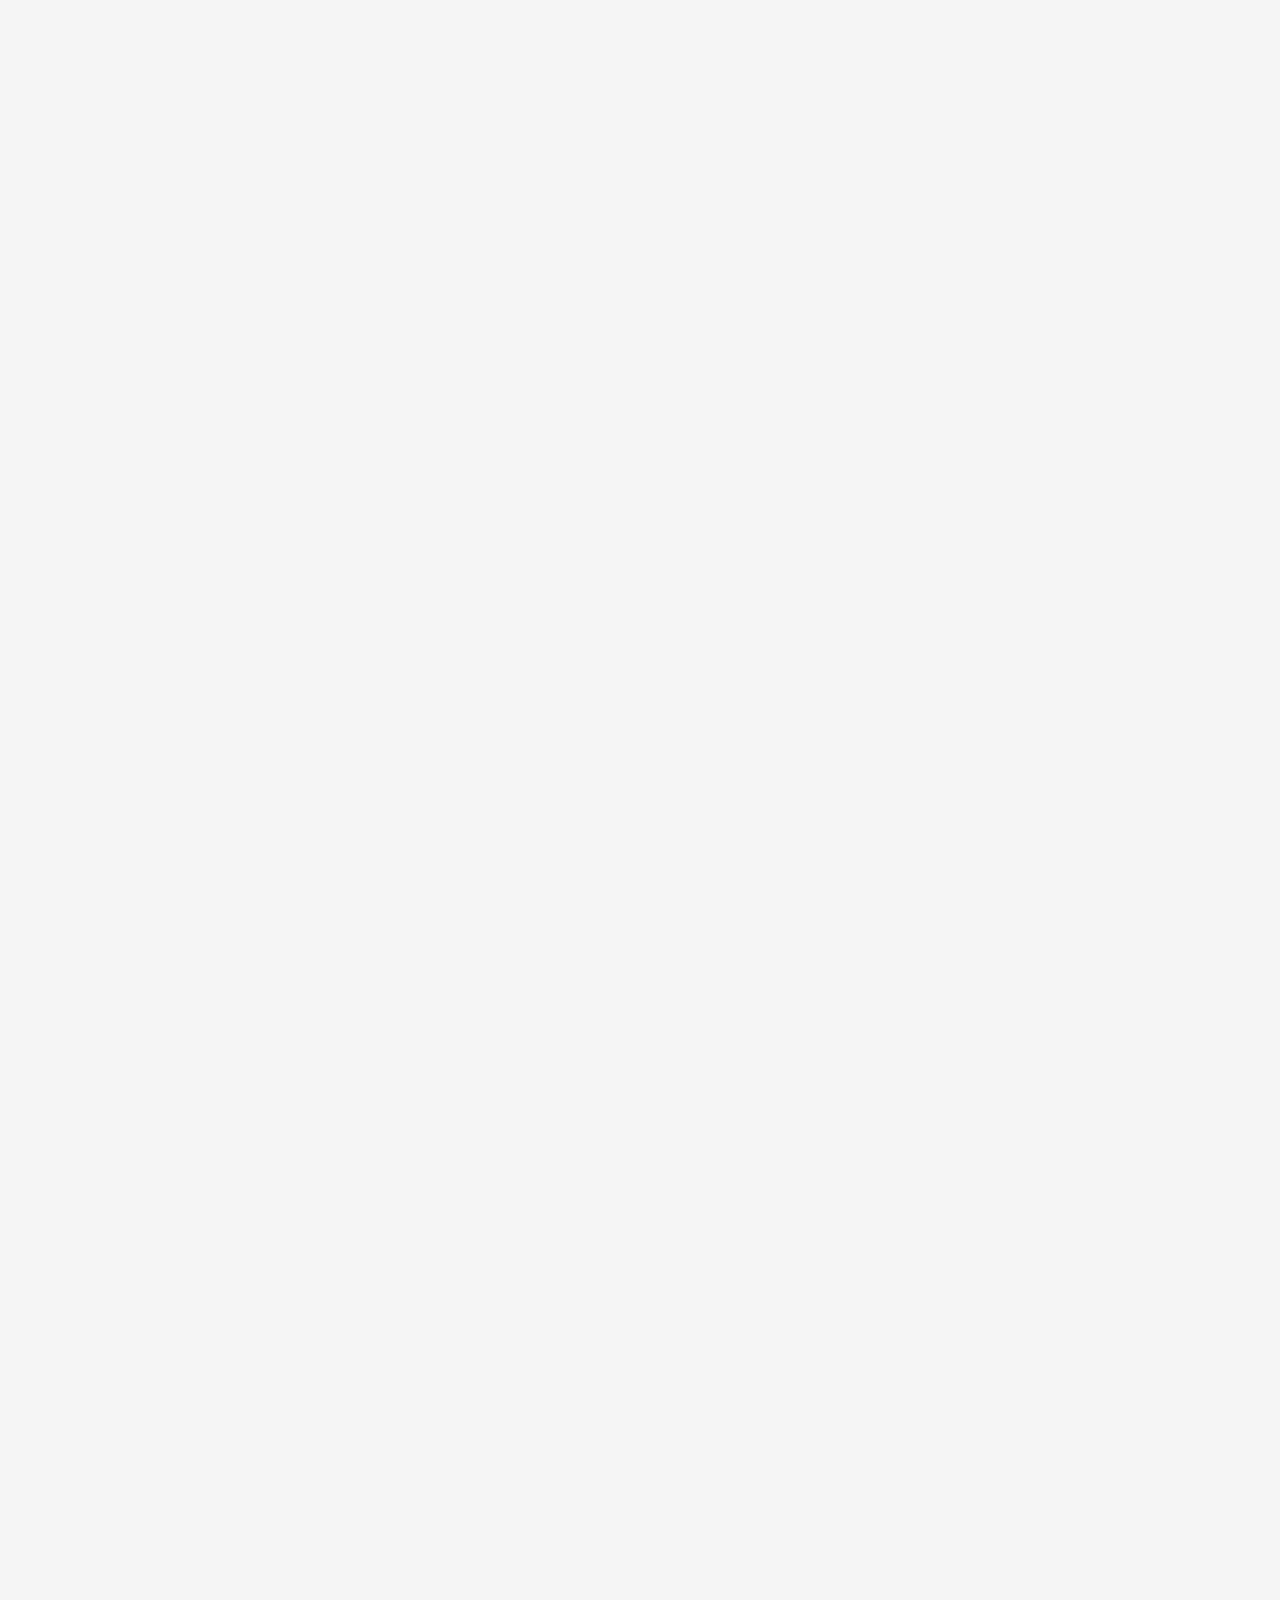
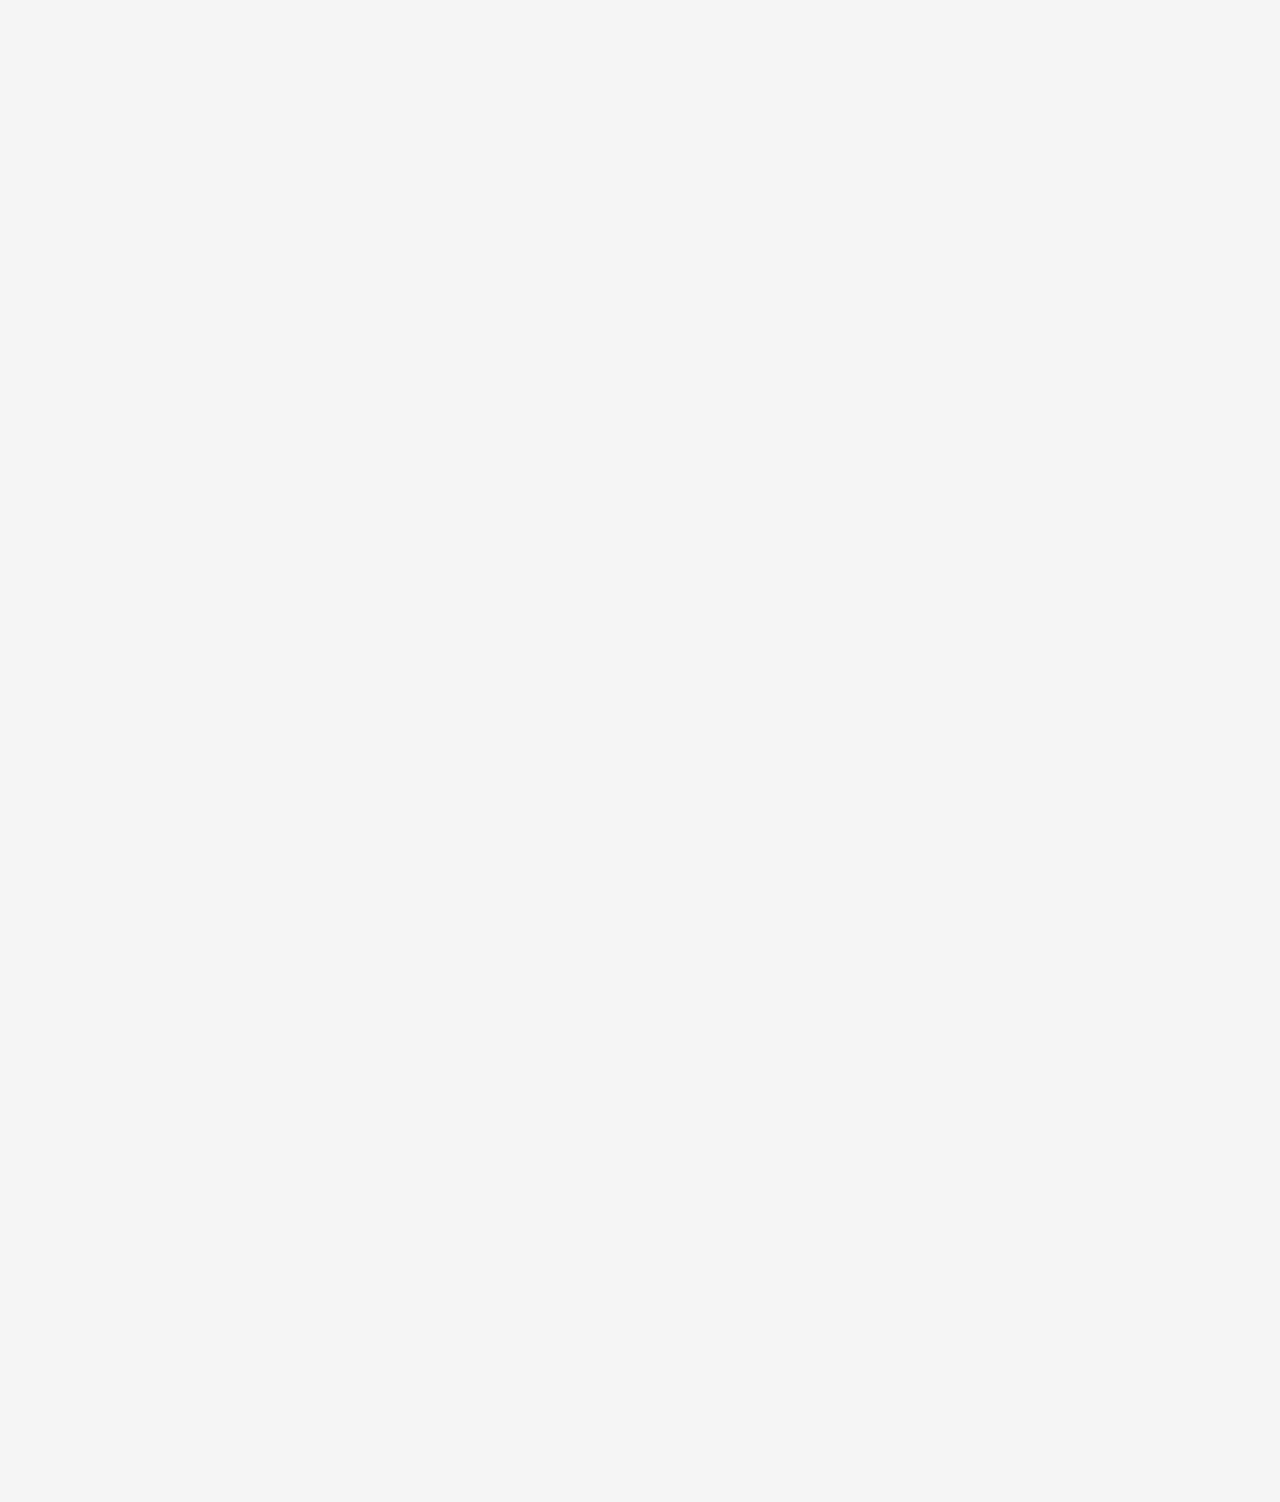
==== commit d7d70e6e: "work with api" ====
--- a/index.html
+++ b/index.html
@@ -259,74 +259,7 @@
               aria-labelledby="tab-1"
               tabindex="0"
               data-tab-panel
-            >
-              <div class="grid-list">
-                <div class="card skeleton-card">
-                  <div class="skeleton card-banner"></div>
-
-                  <div class="card-body">
-                    <div class="skeleton card-title"></div>
-                    <div class="skeleton card-text"></div>
-                  </div>
-                </div>
-
-                <div class="card">
-                  <figure class="card-media img-holder">
-                    <img
-                      src="./image/recipe.jpg"
-                      alt="recipe name"
-                      width="200"
-                      height="200"
-                      class="img-cover"
-                      loading="lazy"
-                    />
-                  </figure>
-
-                  <div class="card-body">
-                    <h3 class="title_small">
-                      <a href="./detail.html" class="card-link"
-                        >Lorem ipsum dolor sit amet consectetur adipisicing
-                        elit. Asperiores, nemo libero odit culpa et beatae
-                        repellendus at assumenda corrupti vitae animi iure
-                        consectetur ea quia ut rerum magni nobis architecto!</a
-                      >
-                    </h3>
-                    <div class="meta-wrapper">
-                      <div class="meta-item">
-                        <span
-                          class="material-symbols-outlined"
-                          aria-hidden="true"
-                          >schedule</span
-                        >
-
-                        <span class="label_medium">2 minutes</span>
-                      </div>
-
-                      <button
-                        class="icon-btn has-state removed"
-                        aria-label="Add to saved recipes"
-                      >
-                        <span
-                          class="material-symbols-outlined bookmark-add"
-                          aria-hidden="true"
-                          >bookmark_add</span
-                        >
-                        <span
-                          class="material-symbols-outlined bookmark"
-                          aria-hidden="true"
-                          >bookmark</span
-                        >
-                      </button>
-                    </div>
-                  </div>
-                </div>
-              </div>
-              <a
-                href="./recipes.html"
-                class="btn btn-secondary label_large has-state"
-                >Show more</a
-              >
-            </div>
+            ></div>
 
             <div
               class="tab-panel"
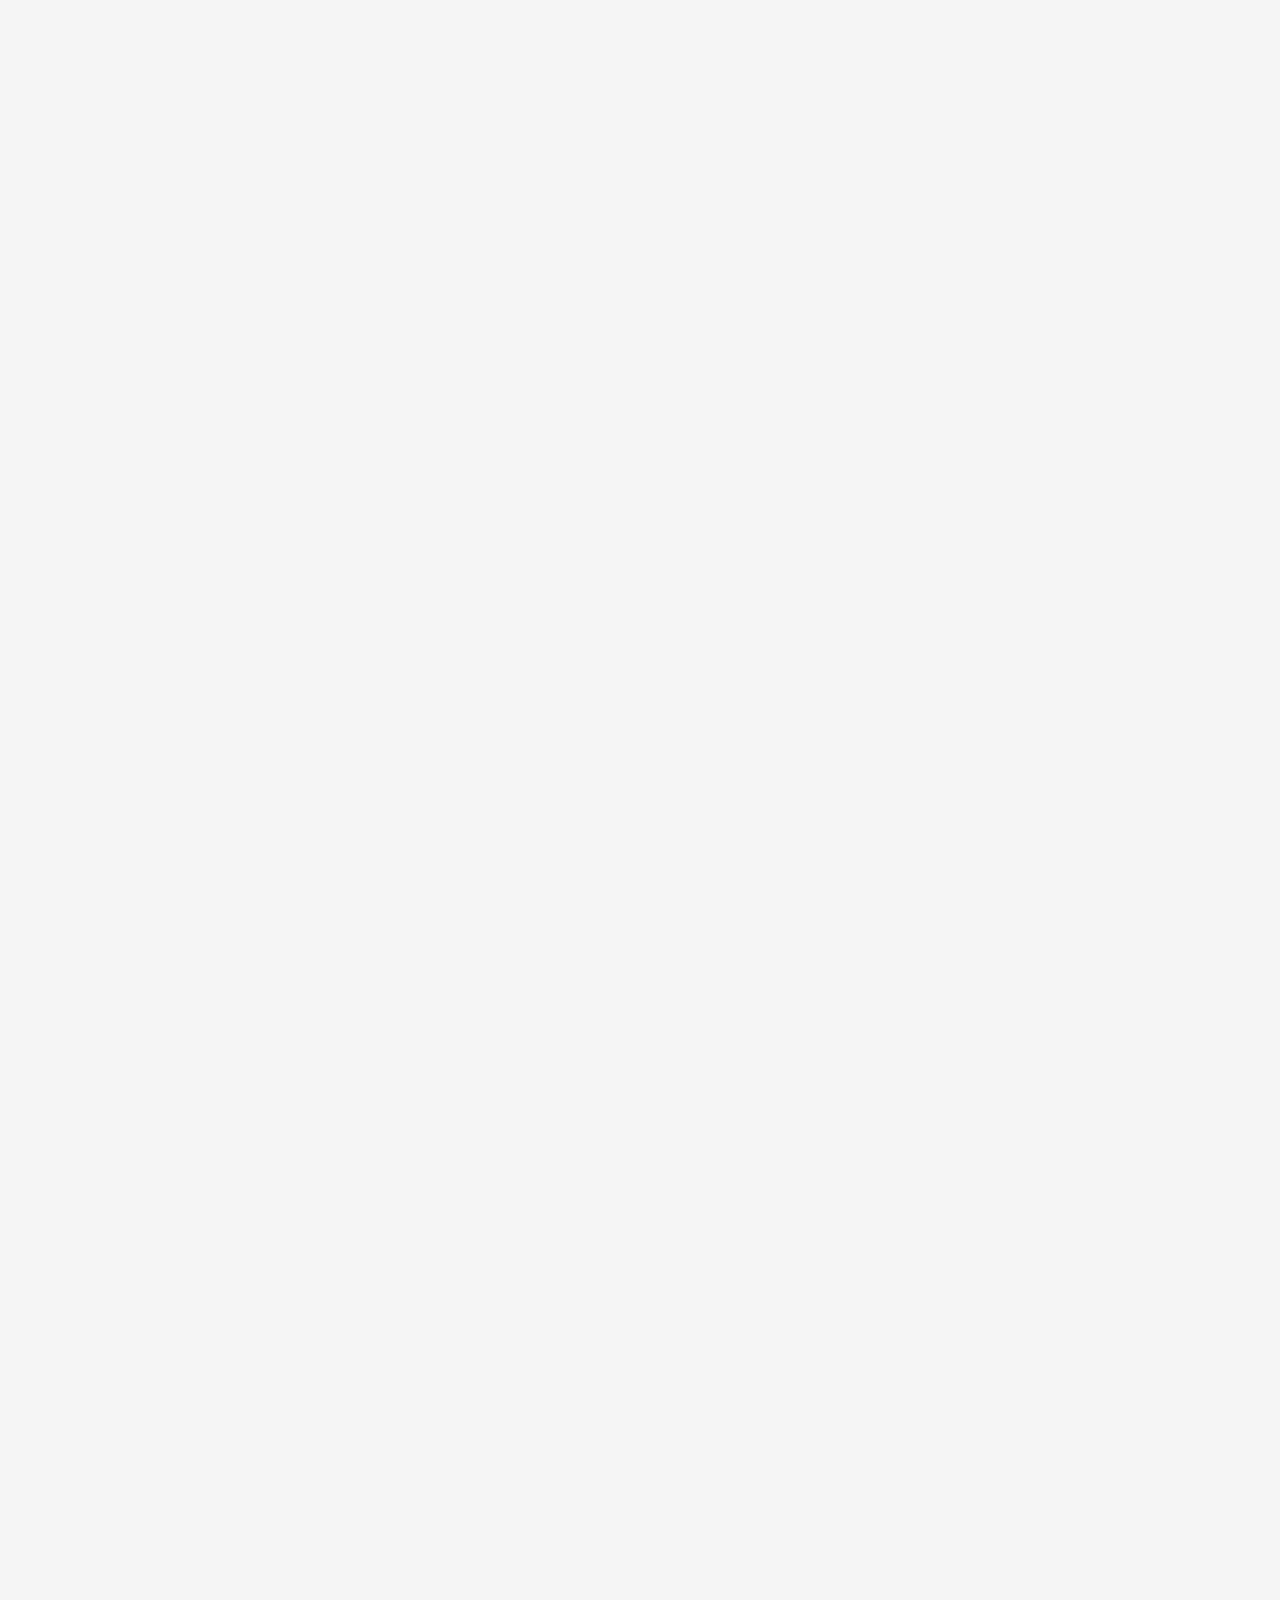
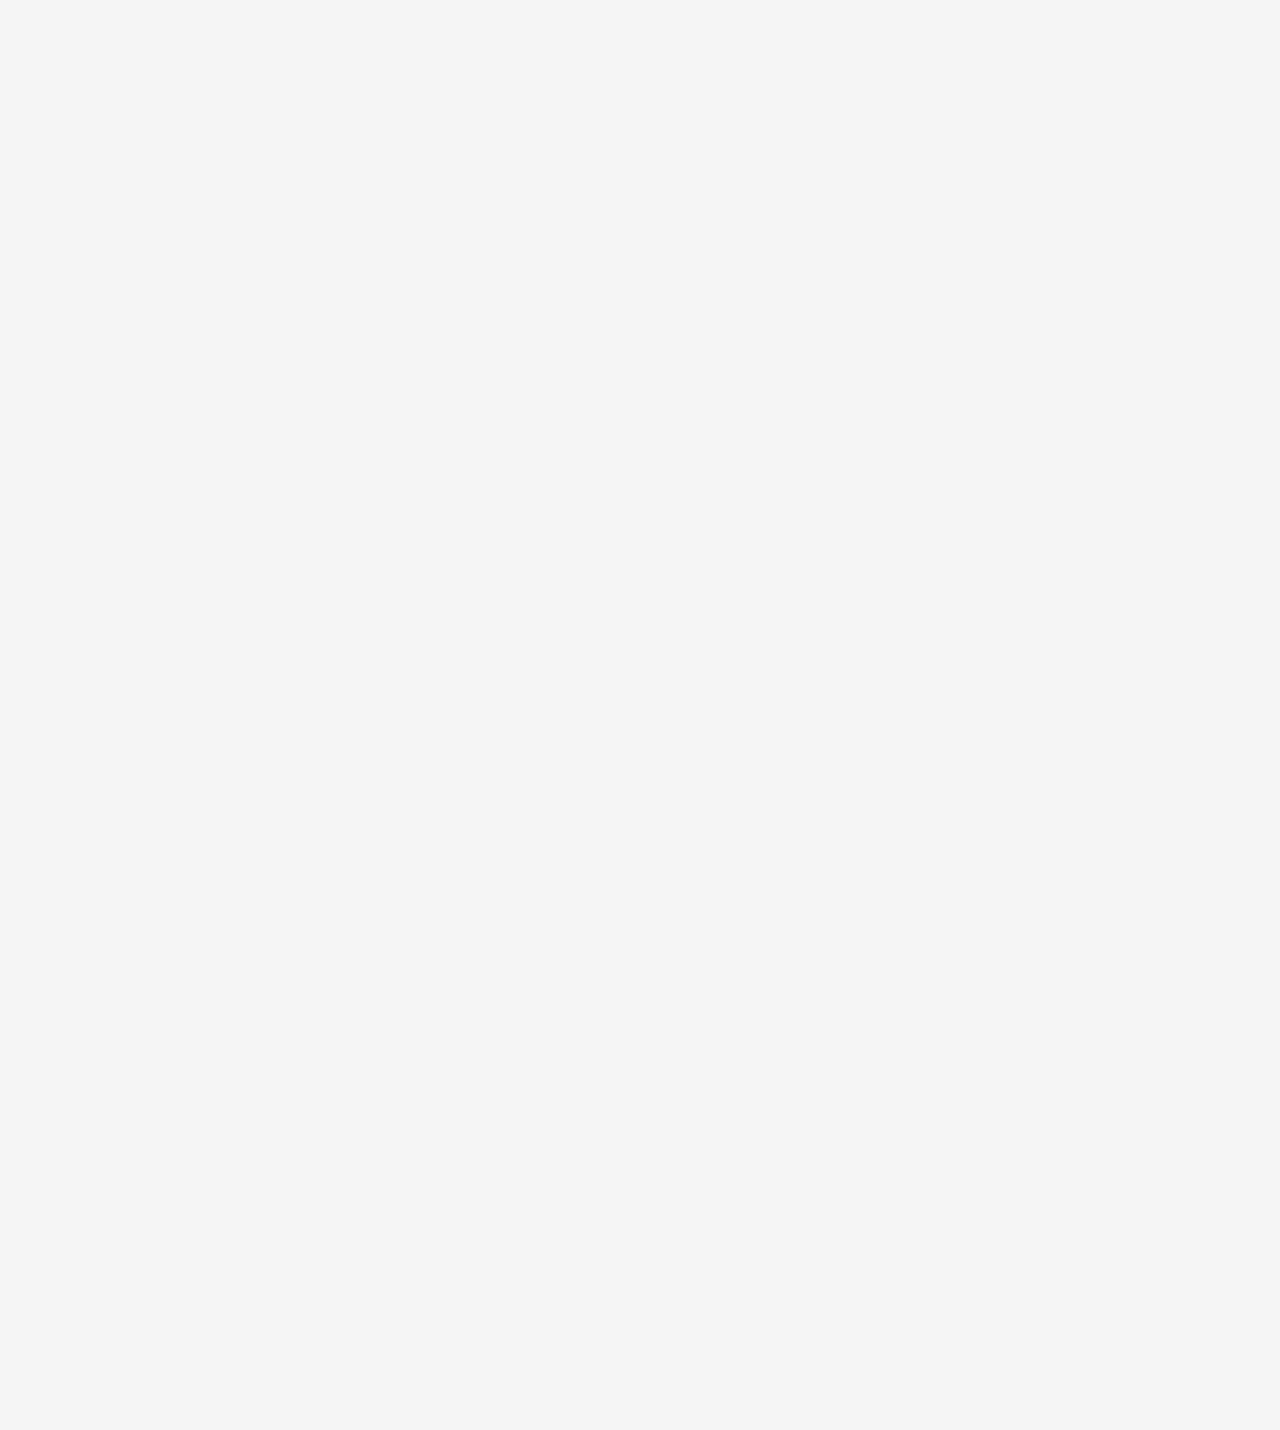
==== commit a389fb2e: "add sliderwrapper" ====
--- a/index.html
+++ b/index.html
@@ -319,242 +319,7 @@
           class="section slider-setion"
           aria-label="slider-label-1"
           data-slider-section
-        >
-          <div class="container">
-            <h2 class="section-title headline_small" id="slider-label-1">
-              Lates Asia Recipes
-            </h2>
-            <div class="slider">
-              <ul class="slider-wrapper" data-slider-wrapper>
-                <li class="slider-item">
-                  <div class="card">
-                    <figure class="card-media img-holder">
-                      <img
-                        src="./image/recipe.jpg"
-                        alt="recipe name"
-                        width="200"
-                        height="200"
-                        class="img-cover"
-                        loading="lazy"
-                      />
-                    </figure>
-
-                    <div class="card-body">
-                      <h3 class="title_small">
-                        <a href="./detail.html" class="card-link"
-                          >Lorem ipsum dolor sit amet consectetur adipisicing
-                          elit. Asperiores, nemo libero odit culpa et beatae
-                          repellendus at assumenda corrupti vitae animi iure
-                          consectetur ea quia ut rerum magni nobis
-                          architecto!</a
-                        >
-                      </h3>
-                      <div class="meta-wrapper">
-                        <div class="meta-item">
-                          <span
-                            class="material-symbols-outlined"
-                            aria-hidden="true"
-                            >schedule</span
-                          >
-
-                          <span class="label_medium">2 minutes</span>
-                        </div>
-
-                        <button
-                          class="icon-btn has-state removed"
-                          aria-label="Add to saved recipes"
-                        >
-                          <span
-                            class="material-symbols-outlined bookmark-add"
-                            aria-hidden="true"
-                            >bookmark_add</span
-                          >
-                          <span
-                            class="material-symbols-outlined bookmark"
-                            aria-hidden="true"
-                            >bookmark</span
-                          >
-                        </button>
-                      </div>
-                    </div>
-                  </div>
-                </li>
-
-                <li class="slider-item">
-                  <div class="card">
-                    <figure class="card-media img-holder">
-                      <img
-                        src="./image/recipe.jpg"
-                        alt="recipe name"
-                        width="200"
-                        height="200"
-                        class="img-cover"
-                        loading="lazy"
-                      />
-                    </figure>
-
-                    <div class="card-body">
-                      <h3 class="title_small">
-                        <a href="./detail.html" class="card-link"
-                          >Lorem ipsum dolor sit amet consectetur adipisicing
-                          elit. Asperiores, nemo libero odit culpa et beatae
-                          repellendus at assumenda corrupti vitae animi iure
-                          consectetur ea quia ut rerum magni nobis
-                          architecto!</a
-                        >
-                      </h3>
-                      <div class="meta-wrapper">
-                        <div class="meta-item">
-                          <span
-                            class="material-symbols-outlined"
-                            aria-hidden="true"
-                            >schedule</span
-                          >
-
-                          <span class="label_medium">2 minutes</span>
-                        </div>
-
-                        <button
-                          class="icon-btn has-state removed"
-                          aria-label="Add to saved recipes"
-                        >
-                          <span
-                            class="material-symbols-outlined bookmark-add"
-                            aria-hidden="true"
-                            >bookmark_add</span
-                          >
-                          <span
-                            class="material-symbols-outlined bookmark"
-                            aria-hidden="true"
-                            >bookmark</span
-                          >
-                        </button>
-                      </div>
-                    </div>
-                  </div>
-                </li>
-
-                <li class="slider-item">
-                  <div class="card">
-                    <figure class="card-media img-holder">
-                      <img
-                        src="./image/recipe.jpg"
-                        alt="recipe name"
-                        width="200"
-                        height="200"
-                        class="img-cover"
-                        loading="lazy"
-                      />
-                    </figure>
-
-                    <div class="card-body">
-                      <h3 class="title_small">
-                        <a href="./detail.html" class="card-link"
-                          >Lorem ipsum dolor sit amet consectetur adipisicing
-                          elit. Asperiores, nemo libero odit culpa et beatae
-                          repellendus at assumenda corrupti vitae animi iure
-                          consectetur ea quia ut rerum magni nobis
-                          architecto!</a
-                        >
-                      </h3>
-                      <div class="meta-wrapper">
-                        <div class="meta-item">
-                          <span
-                            class="material-symbols-outlined"
-                            aria-hidden="true"
-                            >schedule</span
-                          >
-
-                          <span class="label_medium">2 minutes</span>
-                        </div>
-
-                        <button
-                          class="icon-btn has-state removed"
-                          aria-label="Add to saved recipes"
-                        >
-                          <span
-                            class="material-symbols-outlined bookmark-add"
-                            aria-hidden="true"
-                            >bookmark_add</span
-                          >
-                          <span
-                            class="material-symbols-outlined bookmark"
-                            aria-hidden="true"
-                            >bookmark</span
-                          >
-                        </button>
-                      </div>
-                    </div>
-                  </div>
-                </li>
-
-                <li class="slider-item">
-                  <div class="card">
-                    <figure class="card-media img-holder">
-                      <img
-                        src="./image/recipe.jpg"
-                        alt="recipe name"
-                        width="200"
-                        height="200"
-                        class="img-cover"
-                        loading="lazy"
-                      />
-                    </figure>
-
-                    <div class="card-body">
-                      <h3 class="title_small">
-                        <a href="./detail.html" class="card-link"
-                          >Lorem ipsum dolor sit amet consectetur adipisicing
-                          elit. Asperiores, nemo libero odit culpa et beatae
-                          repellendus at assumenda corrupti vitae animi iure
-                          consectetur ea quia ut rerum magni nobis
-                          architecto!</a
-                        >
-                      </h3>
-                      <div class="meta-wrapper">
-                        <div class="meta-item">
-                          <span
-                            class="material-symbols-outlined"
-                            aria-hidden="true"
-                            >schedule</span
-                          >
-
-                          <span class="label_medium">2 minutes</span>
-                        </div>
-
-                        <button
-                          class="icon-btn has-state removed"
-                          aria-label="Add to saved recipes"
-                        >
-                          <span
-                            class="material-symbols-outlined bookmark-add"
-                            aria-hidden="true"
-                            >bookmark_add</span
-                          >
-                          <span
-                            class="material-symbols-outlined bookmark"
-                            aria-hidden="true"
-                            >bookmark</span
-                          >
-                        </button>
-                      </div>
-                    </div>
-                  </div>
-                </li>
-
-                <li class="slider-item" data-slider-item>
-                  <a href="./recipes.html" class="load-more-card has-state">
-                    <span class="label_large">Show more</span>
-
-                    <span class="material-symbols-outlined" aria-hidden="true"
-                      >navigate_next</span
-                    >
-                  </a>
-                </li>
-              </ul>
-            </div>
-          </div>
-        </section>
+        ></section>
 
         <!--
       ---------------------- section__Recipe Slider (French recipes)---------------------
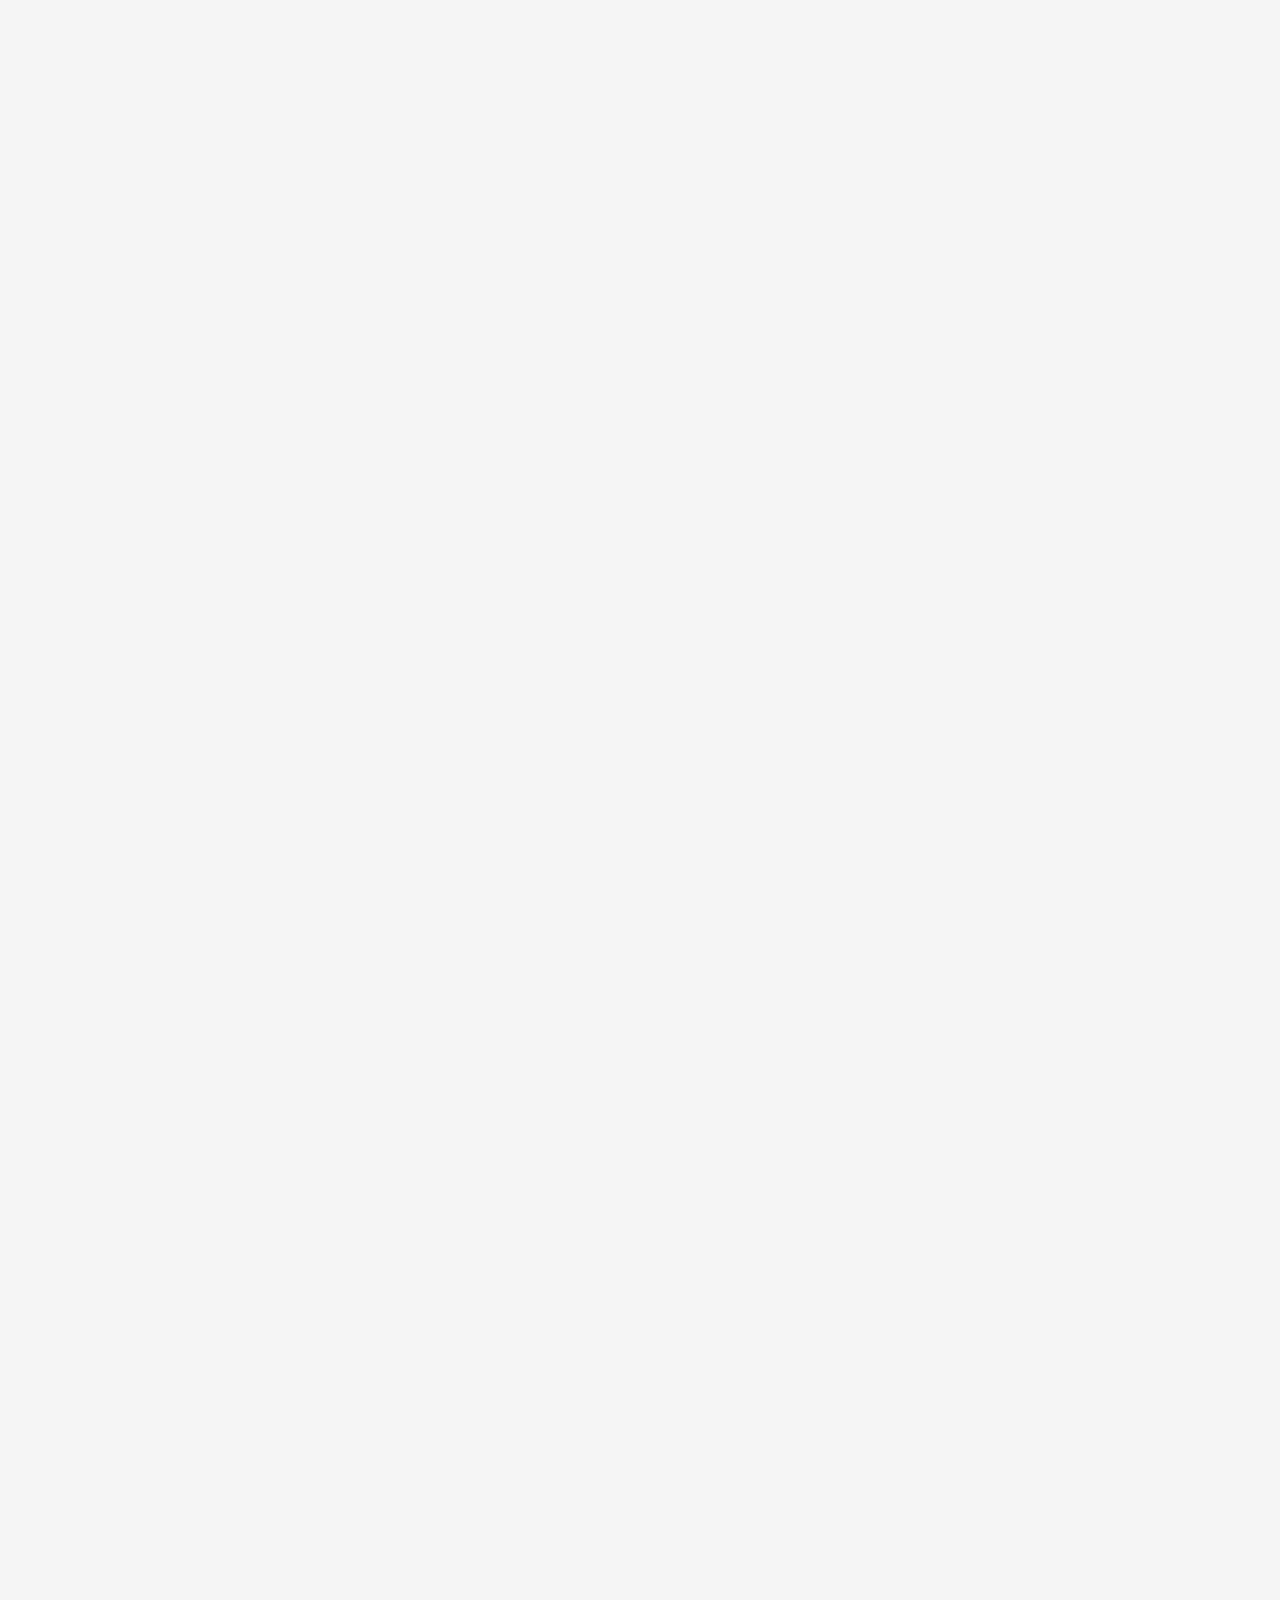
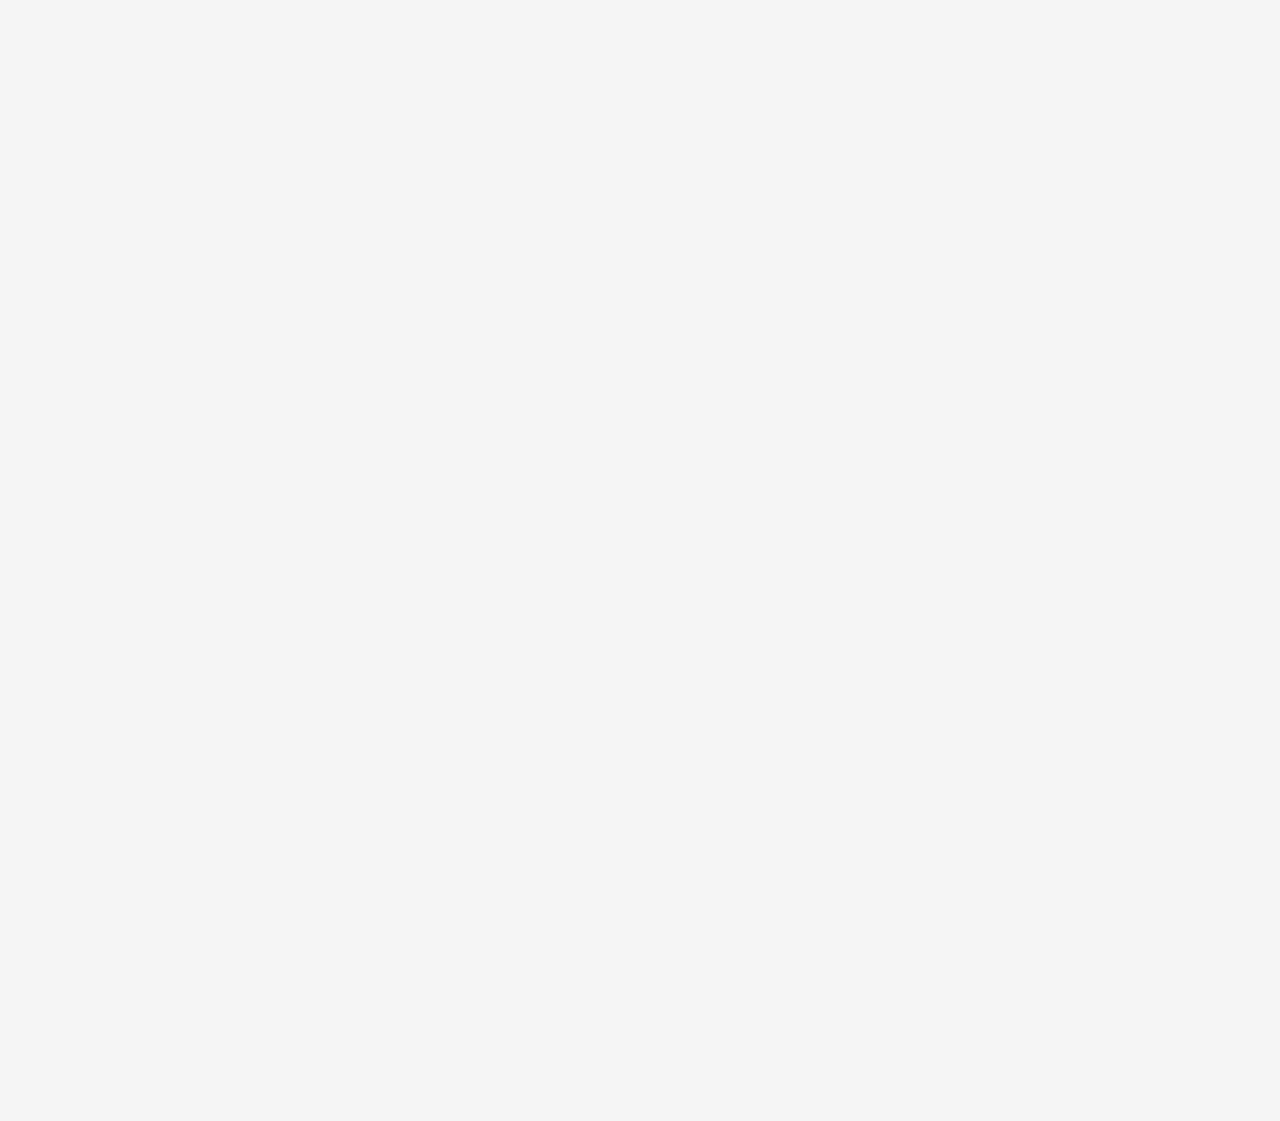
==== commit f01c8381: "completed" ====
--- a/index.html
+++ b/index.html
@@ -64,11 +64,13 @@
       <nav class="navbar">
         <ul class="navbar-list">
           <li>
-            <a href="/" class="nabar-link title_small has-state active">Home</a>
+            <a href="/" class="navbar-link title_small has-state active"
+              >Home</a
+            >
           </li>
 
           <li>
-            <a href="/recipes.html" class="nabar-link title_small has-state"
+            <a href="/recipes.html" class="navbar-link title_small has-state"
               >Recipes</a
             >
           </li>
--- a/css/style.css
+++ b/css/style.css
@@ -112,20 +112,20 @@
 
   --background: var(--light-background);
   --on-background: var(--light-on-background);
-  --on-background-varian: var(--light-on-background-varian);
+  --on-background-variant: var(--light-on-background-variant);
   --primary: var(--light-primary);
   --primary-hover: var(--light-primary-hover);
   --primary-container: var(--light-primary-container);
   --error: var(--light-error);
   --active-indicator: var(--light-active-indicator);
   --image-background: var(--light-image-background);
-  ---badge-btn: var(--light-badge-btn);
-  ---on-badge-btn: var(--light-on-badge-btn);
+  --badge-btn: var(--light-badge-btn);
+  --on-badge-btn: var(--light-on-badge-btn);
   --outline: var(--light-outline);
   --input-outline: var(--light-input-outline);
   --input-outline-hover: var(--light-input-outline-hover);
   --alpha-10: var(--light-alpha-10);
-  ---alpha-20: var(--light-alpha-20);
+  --alpha-20: var(--light-alpha-20);
 }
 
 [data-theme="dark"] {
@@ -133,20 +133,20 @@
 
   --background: var(--dark-background);
   --on-background: var(--dark-on-background);
-  --on-background-varian: var(--dark-on-background-varian);
+  --on-background-variant: var(--dark-on-background-variant);
   --primary: var(--dark-primary);
   --primary-hover: var(--dark-primary-hover);
   --primary-container: var(--dark-primary-container);
   --error: var(--dark-error);
   --active-indicator: var(--dark-active-indicator);
   --image-background: var(--dark-image-background);
-  ---badge-btn: var(--dark-badge-btn);
-  ---on-badge-btn: var(--dark-on-badge-btn);
+  --badge-btn: var(--dark-badge-btn);
+  --on-badge-btn: var(--dark-on-badge-btn);
   --outline: var(--dark-outline);
   --input-outline: var(--dark-input-outline);
   --input-outline-hover: var(--dark-input-outline-hover);
   --alpha-10: var(--dark-alpha-10);
-  ---alpha-20: var(--dark-alpha-20);
+  --alpha-20: var(--dark-alpha-20);
 }
 /*-----------------------------------*\
   #RESET
@@ -251,7 +251,7 @@
 }
 .display_small {
   font-family: var(--font-primary);
-  font-size: var(--weight-regular);
+  font-size: var(--fs-display-small);
   font-weight: var(--weight-regular);
   line-height: 32px;
 }
@@ -337,7 +337,7 @@
 }
 .grid-list {
   display: grid;
-  grid-template-columns: repeat(auto-fill, minmax(172px, 1fr));
+  grid-template-columns: 1fr 1fr;
   gap: 12px 8px;
 }
 .img-holder {
@@ -355,6 +355,15 @@
 }
 .section-title {
   margin-block-end: 12px;
+}
+.snackbar-container {
+  position: fixed;
+  bottom: calc(var(--mobile-nav-height) + 16px);
+  left: 16px;
+  right: 16px;
+  display: grid;
+  gap: 8px;
+  z-index: 4;
 }
 
 /*-----------------------------------*\
@@ -550,30 +559,140 @@
 .badge-btn {
   height: 40px;
   border-radius: var(--radius-pill);
-  background-color: var(---badge-btn);
-  color: var(---on-badge-btn);
+  background-color: var(--badge-btn);
+  color: var(--on-badge-btn);
   max-width: max-content;
   padding-inline: 16px;
   display: grid;
   place-items: center;
 }
 /*Filter button */
-
+.btn-filter {
+  padding-inline: 12px;
+}
+.btn-filter .wrapper {
+  display: flex;
+  align-items: center;
+  gap: 8px;
+}
 /**
  * Input
  */
-
+.input-outlined {
+  position: relative;
+  box-shadow: inset 0 0 0 1px var(--input-outline);
+  border-radius: var(--radius-4);
+  display: flex;
+  align-items: center;
+  width: 100%;
+  transition: var(--transition-short);
+}
+.input-outlined:hover {
+  box-shadow: inset 0 0 0 1px var(--input-outline-hover);
+}
+.input-outlined:has(:focus, input:not(:placeholder-shown)) {
+  box-shadow: inset 0 0 0 2px var(--primary);
+}
+.input-field {
+  height: 56px;
+  padding-inline: 16px;
+  outline: none;
+}
+
+.input-field::placeholder {
+  opacity: 0;
+  transition: var(--transition-short);
+}
+.input-field:focus::placeholder {
+  opacity: 1;
+}
+.input-outlined .label {
+  position: absolute;
+  left: 16px;
+  opacity: 0.75;
+  background-color: var(--background);
+  padding-inline: 4px;
+  margin-inline: -4px;
+  pointer-events: none;
+  transition: var(--transition-short);
+}
+.input-outlined:has(:focus, input:not(:placeholder-shown)) .label {
+  color: var(--primary);
+  transform: translateY(-27px) scale(0.75);
+  transform-origin: left center;
+  opacity: 1;
+}
 /**
  * Filter chip
  */
 
+.filter-chip {
+  height: 32px;
+  background-color: var(--background);
+  border: 1px solid var(--outline);
+  border-radius: var(--radius-8);
+  display: grid;
+  place-items: center;
+  padding-inline: 16px;
+  user-select: none;
+  cursor: pointer;
+}
+.filter-chip .checkbox {
+  appearance: none;
+  width: 1px;
+  height: 1px;
+  margin: -1px;
+  opacity: 0;
+}
+.filter-chip:has(:focus-visible) {
+  box-shadow: inset 0 0 0 1px var(--primary);
+}
+.filter-chip:has(:checked) {
+  background-color: var(--badge-btn);
+  border-color: var(--badge-btn);
+}
 /**
  * Badge
  */
-
+.badge {
+  background-color: var(--error);
+  color: var(--white);
+  height: 16px;
+  min-width: 16px;
+  padding-inline: 4px;
+  border-radius: var(--radius-pill);
+}
 /**
  * Snackbar
  */
+.snackbar {
+  height: 48px;
+  width: 100%;
+  background-color: var(--on-background-variant);
+  color: var(--background);
+  padding-inline: 16px;
+  display: flex;
+  align-items: center;
+  justify-content: space-between;
+  border-radius: var(--radius-4);
+  box-shadow: var(--shadow-1);
+  animation: snackbar 3s var(--transition-timing-function) forwards;
+}
+
+@keyframes snackbar {
+  0% {
+    height: 0;
+    opacity: 0;
+  }
+  10%,
+  95% {
+    height: 48px;
+    opacity: 1;
+  }
+  100% {
+    opacity: 0;
+  }
+}
 
 /*-----------------------------------*\
   #HEADER
@@ -810,24 +929,655 @@
 .footer .edamam img {
   width: 180px;
 }
-/*-----------------------------------*\
-  #FILTER BAR
-\*-----------------------------------*/
 
 /*-----------------------------------*\
   #RECIPE PAGE
 \*-----------------------------------*/
 
+/* Filter bar */
+.filter-bar {
+  position: fixed;
+  top: 0;
+  right: -400px;
+  background-color: var(--background);
+  max-width: 400px;
+  width: 100%;
+  height: 100vh;
+  display: flex;
+  flex-direction: column;
+  overflow: hidden;
+  visibility: hidden;
+  transition: var(--transition-short);
+  z-index: 6;
+}
+.filter-bar.active {
+  visibility: visible;
+  transform: translateX(-400px);
+  transition: var(--transition-medium);
+}
+.filter-bar .title-wrapper {
+  padding: 24px;
+  display: flex;
+  align-items: center;
+  justify-content: space-between;
+  gap: 16px;
+}
+
+.filter-bar .title-wrapper .title-medium {
+  margin-inline-end: auto;
+}
+.filter-bar .close-btn {
+  background-color: transparent;
+  margin: -8px;
+}
+.filter-content {
+  flex-grow: 1;
+  overflow-y: auto;
+  overscroll-behavior: contain;
+  scrollbar-width: none;
+  padding-block-end: 16px;
+}
+.filter-content::-webkit-scrollbar {
+  display: none;
+}
+.filter-content .search-wrapper {
+  padding: 12px 24px;
+}
+.accordion-btn {
+  display: flex;
+  align-items: center;
+  justify-content: space-between;
+  gap: 16px;
+  width: 100%;
+  padding: 16px 24px;
+  color: var(--on-background-variant);
+}
+.accordion-btn .label-large {
+  margin-inline-end: auto;
+}
+.accordion-content {
+  padding-inline: 24px;
+  display: grid;
+  grid-template-rows: 0fr;
+  transition: grid-template-rows var(--transition-short);
+}
+.accordion-overflow {
+  display: flex;
+  flex-wrap: wrap;
+  align-items: center;
+  gap: 8px;
+  overflow: hidden;
+}
+.accordion-btn[aria-expanded="true"] {
+  background-color: var(--alpha-10);
+}
+.accordion-btn[aria-expanded="true"] .trailing-icon {
+  transform: rotate(180def);
+}
+.accordion-btn[aria-expanded="true"] + .accordion-content {
+  padding-block: 8px 12px;
+  grid-template-rows: 1fr;
+}
+.filter-actions {
+  display: flex;
+  gap: 12px;
+  padding: 24px;
+  border-block-start: 1px solid var(--outline);
+}
+.filter-actions .btn {
+  max-width: 100%;
+  width: 100%;
+}
+.overlay {
+  position: fixed;
+  inset: 0;
+  background-color: var(--overlay-bg);
+  opacity: 0;
+  pointer-events: none;
+  transition: var(--transition-short);
+  z-index: 5;
+}
+.overlay.active {
+  opacity: 1;
+  pointer-events: all;
+}
+.recipe-container {
+  padding-block-end: 36px;
+}
+.recipe-container .grid-list {
+  position: relative;
+}
+.recipe-container .title-wrapper {
+  height: 40px;
+  display: flex;
+  align-items: center;
+  justify-content: space-between;
+  margin-block-end: 16px;
+}
+.btn-filter.active {
+  position: fixed;
+  bottom: calc(var(--mobile-nav-height) + 16px);
+  right: 16px;
+  z-index: 1;
+  box-shadow: var(--shadow-2);
+  border-radius: var(--radius-8);
+  height: 48px;
+  padding-inline: 16px;
+  gap: 12px;
+  transition: none;
+  animation: btn-filter-active 200ms var(--transition-timing-function) forwards;
+}
+@keyframes btn-filter-active {
+  0% {
+    transform: scale(0.5);
+    opacity: 0;
+  }
+  100% {
+    transform: scale(1);
+    opacity: 1;
+  }
+}
+.load-more {
+  position: relative;
+  margin-block-start: 8px;
+  align-items: center;
+}
+.info-text {
+  position: absolute;
+  top: 0;
+  left: 50%;
+  transform: translateX(-50%);
+  font-weight: var(--weight-medium);
+  opacity: 0.7;
+}
+
 /*-----------------------------------*\
   #DETAIL PAGE
 \*-----------------------------------*/
+.detail-banner {
+  border-radius: var(--radius-8);
+}
+.detail-content {
+  margin-block: 32px;
+}
+.detail-page .title-wrapper {
+  display: flex;
+  align-items: flex-start;
+  justify-content: space-between;
+  gap: 16px;
+}
+.detail-content .btn-secondary {
+  flex-shrink: 0;
+}
+
+.detail-page .saved .unsaved-text,
+.detail-page .removed .save-text {
+  display: block;
+}
+
+.detail-page .saved .save-text,
+.detail-page .removed .unsaved-text {
+  display: none;
+}
+
+.detail-author {
+  color: var(--on-background-variant);
+  margin-block: 16px;
+}
+.detail-author .span {
+  display: inline;
+  opacity: 0.8;
+}
+.detail-stats {
+  display: grid;
+  grid-template-columns: repeat(3, 1fr);
+}
+.detail-stats .stats-item {
+  display: flex;
+  flex-direction: column;
+  align-items: center;
+  gap: 4px;
+  padding-block: 16px;
+}
+.detail-stats .stats-item:not(:last-child) {
+  border-inline-end: 1px solid var(--outline);
+}
+
+.detail-stats .stats-item .label_medium {
+  text-transform: capitalize;
+  opacity: 0.8;
+}
+
+.detail-page .tag-list {
+  justify-content: flex-start;
+  margin-block: 16px 32px;
+}
+.ingr-title {
+  display: flex;
+  justify-content: space-between;
+  align-items: center;
+}
+.ingr-title .label_medium {
+  opacity: 0.8;
+}
+.ingr-list {
+  margin-block-start: 16px;
+  border-block-start: 1px solid var(--outline);
+  padding-block-start: 8px;
+}
+.ingr-item {
+  color: var(--on-background-variant);
+  margin-block: 8px;
+  list-style-type: disc;
+  margin-inline-start: 24px;
+}
 
 /* Skeleton */
 
+.detail-banner-skeleton {
+  aspect-ratio: 1 / 1;
+}
+.detail-content-skeleton .title-skeleton {
+  height: 32px;
+  width: 50%;
+}
+
+.detail-content-skeleton .text-skeleton {
+  height: 14px;
+  width: 80%;
+}
+
+.detail-content-skeleton .filter-chip-skeleton {
+  width: 80px;
+}
+
 /*-----------------------------------*\
   #SAVED RECIPE PAGE
 \*-----------------------------------*/
-
+.saved-recipe-page {
+  padding-block-end: 24px;
+}
+.saved-recipe-page .section-title {
+  line-height: 40px;
+}
 /*-----------------------------------*\
   #MEDIA QUEIES
 \*-----------------------------------*/
+
+/*
+*responsive for larger than 600px screen
+*/
+@media (min-width: 600px) {
+  /*Custom property*/
+
+  :root {
+    /*
+    Typography
+    */
+
+    /* font size*/
+    --fs-display-large: 3.6rem;
+    --fs-display-medium: 3.6rem;
+    --fs-display-small: 3rem;
+  }
+
+  /*
+   Reused style
+    */
+  .container {
+    padding-inline: 32px;
+  }
+  .grid-list {
+    grid-template-columns: repeat(auto-fill, minmax(172px, 1fr));
+  }
+  .section-title {
+    margin-block-end: 24px;
+  }
+  .snackbar-container {
+    right: auto;
+    left: 32px;
+    max-width: 360px;
+    width: 100%;
+  }
+
+  /*
+  * Typography
+  */
+  .display_large,
+  .display_medium {
+    line-height: 44px;
+  }
+  .display_small {
+    line-height: 36px;
+  }
+  .title_small {
+    font-size: 1.6rem;
+    font-weight: var(--weight-medium);
+    line-height: 24px;
+    letter-spacing: 0.15px;
+  }
+
+  /*
+  * Hero
+  */
+  .banner-card {
+    background-image: url("../image/hero-banner-medium.jpg");
+  }
+  .search-field {
+    height: 72px;
+  }
+
+  .search-wrapper .search-submit {
+    width: 100px;
+  }
+  .hero .search-wrapper {
+    margin-block: 24px 16px;
+  }
+
+  /*
+  * Tab
+  */
+  .tab .tab-list {
+    margin-inline: 0;
+    padding-inline: 0;
+  }
+
+  .tab .btn-secondary {
+    max-width: max-content;
+    margin-inline: auto;
+  }
+
+  /*
+  * Recipe slide
+  */
+  .slider-item {
+    min-width: 206px;
+  }
+
+  /*
+  * Tag
+  */
+  .tag .section-title {
+    margin-block-end: 12px;
+  }
+
+  /*
+  * Footer
+  */
+  .footer {
+    justify-content: space-between;
+    padding-inline: 32px;
+  }
+
+  /*
+  * Filter bar
+  */
+  .filter-bar {
+    border-radius: var(--radius-8) 0 0 var(--radius-8);
+  }
+
+  /*
+  * Detail page
+  */
+  .detail-banner {
+    max-width: 420px;
+  }
+  .detail-stats .stats-item {
+    padding-block: 20px;
+  }
+}
+
+/*
+*responsive for larger than 768px screen
+*/
+@media (min-width: 768px) {
+  /*
+  * Reused style
+  */
+  :root {
+    /*
+  * Others
+  */
+    --header-height: 72px;
+    --mobile-nav-height: 0px;
+  }
+
+  /*
+  * Rest
+  */
+  body {
+    padding-block-end: 0;
+  }
+
+  /*
+  * Reused style
+  */
+  .snackbar-container {
+    bottom: 32px;
+  }
+
+  /*
+  * Header
+  */
+  .header {
+    padding-inline: 32px;
+  }
+  .navbar,
+  .header .btn-primary,
+  .navbar-list {
+    display: flex;
+  }
+  .navbar {
+    margin-inline-start: auto;
+  }
+  .navbar-link {
+    position: relative;
+    height: var(--header-height);
+    display: grid;
+    grid-template-rows: 1fr min-content;
+    align-items: center;
+    padding-inline: 24px;
+    opacity: 0.9;
+  }
+  .navbar-link.active {
+    opacity: 1;
+  }
+  .navbar-link.active::before {
+    content: "";
+    order: 1;
+    height: 3px;
+    background-color: var(--primary);
+    border-radius: var(--radius-pill) var(--radius-pill) 0 0;
+  }
+
+  /*
+  *Mobile nav
+  */
+
+  .mobile-nav {
+    display: none;
+  }
+
+  /*
+  *Footer
+  */
+  .footer .logo {
+    display: block;
+  }
+}
+
+/*
+*responsive for larger than 992px screen
+*/
+@media (min-width: 992px) {
+  /*
+  *Custom property
+  */
+  :root {
+    /*
+    *Typography
+    */
+
+    /* font size*/
+    --fs-display-large: 5.7rem;
+    --fs-display-medium: 4.5rem;
+    --fs-display-small: 3.6rem;
+
+    /*
+*Other
+*/
+    --header-height: 80px;
+  }
+
+  /*
+  *Typography
+  */
+  .display_large {
+    line-height: 64px;
+  }
+
+  .display_medium {
+    line-height: 52px;
+  }
+  .display_small {
+    line-height: 44px;
+  }
+
+  /*
+  *Header
+  */
+  .header {
+    padding-inline: 40px;
+  }
+  .navbar-link {
+    padding-inline: 40px;
+  }
+
+  /*
+*Hero
+*/
+  .hero .search-wrapper {
+    max-width: 800px;
+  }
+  .banner-card {
+    background-image: url("../image/hero-banner-large.jpg");
+  }
+  .banner-card > .label_medium {
+    font-size: 1.4rem;
+    font-weight: var(--weight-regular);
+    opacity: 0.8;
+  }
+
+  /*
+  *Tab
+  */
+  .tab .tab-list {
+    margin-block-start: 0;
+  }
+  .tab-btn {
+    height: 64px;
+  }
+
+  /*
+  *Recipe slider
+  */
+  .slider-item {
+    min-width: calc(20% - 6.4px);
+  }
+
+  /*
+*Footer
+*/
+  .footer {
+    padding-inline: 40px;
+  }
+
+  /*
+  *Recipe page
+  */
+  .filter-bar,
+  .filter-bar.active {
+    all: unset;
+    position: sticky;
+    top: var(--header-height);
+    margin-block-start: -16px;
+    height: calc(100vh - var(--header-height));
+    max-width: 360px;
+    width: 100%;
+    display: flex;
+    flex-direction: column;
+    border-inline-end: 1px solid var(--outline);
+    overflow: auto;
+  }
+  .filter-bar .title-wrapper {
+    justify-content: flex-start;
+  }
+
+  .filter-bar::-webkit-scrollbar {
+    width: 4px;
+  }
+  .filter-bar::-webkit-scrollbar-thumb {
+    background-color: var(--alpha-20);
+  }
+  .filter-bar .close-btn {
+    display: none;
+  }
+  .filter-content {
+    overflow-y: visible;
+  }
+  .filter-content .search-wrapper {
+    padding-block-start: 0;
+  }
+  .recipe-page {
+    position: relative;
+    display: flex;
+  }
+  .btn-filter,
+  .overlay {
+    display: none;
+  }
+
+  /*
+  *Detail page
+  */
+  .detail-page-main {
+    display: grid;
+    grid-template-columns: 1fr;
+    align-items: center;
+  }
+  .detail-page {
+    display: grid;
+    grid-template-columns: 0.8fr 1fr;
+    align-items: flex-start;
+    gap: 36px;
+  }
+  .detail-banner {
+    position: sticky;
+    top: calc(var(--header-height) + 32px);
+    margin-block-start: 16px;
+    max-width: 100%;
+  }
+  .detail-stats .stats-item {
+    padding-block: 24px;
+    gap: 8px;
+  }
+}
+
+/*
+*responsive for larger than 1400px screen
+*/
+@media (min-width: 1400px) {
+  /*
+*Reused style
+*/
+  .container {
+    max-width: 1280px;
+  }
+
+  /*
+*Recipe slider
+*/
+  .slider-item {
+    min-width: calc(16.66% - 6.66px);
+  }
+}
